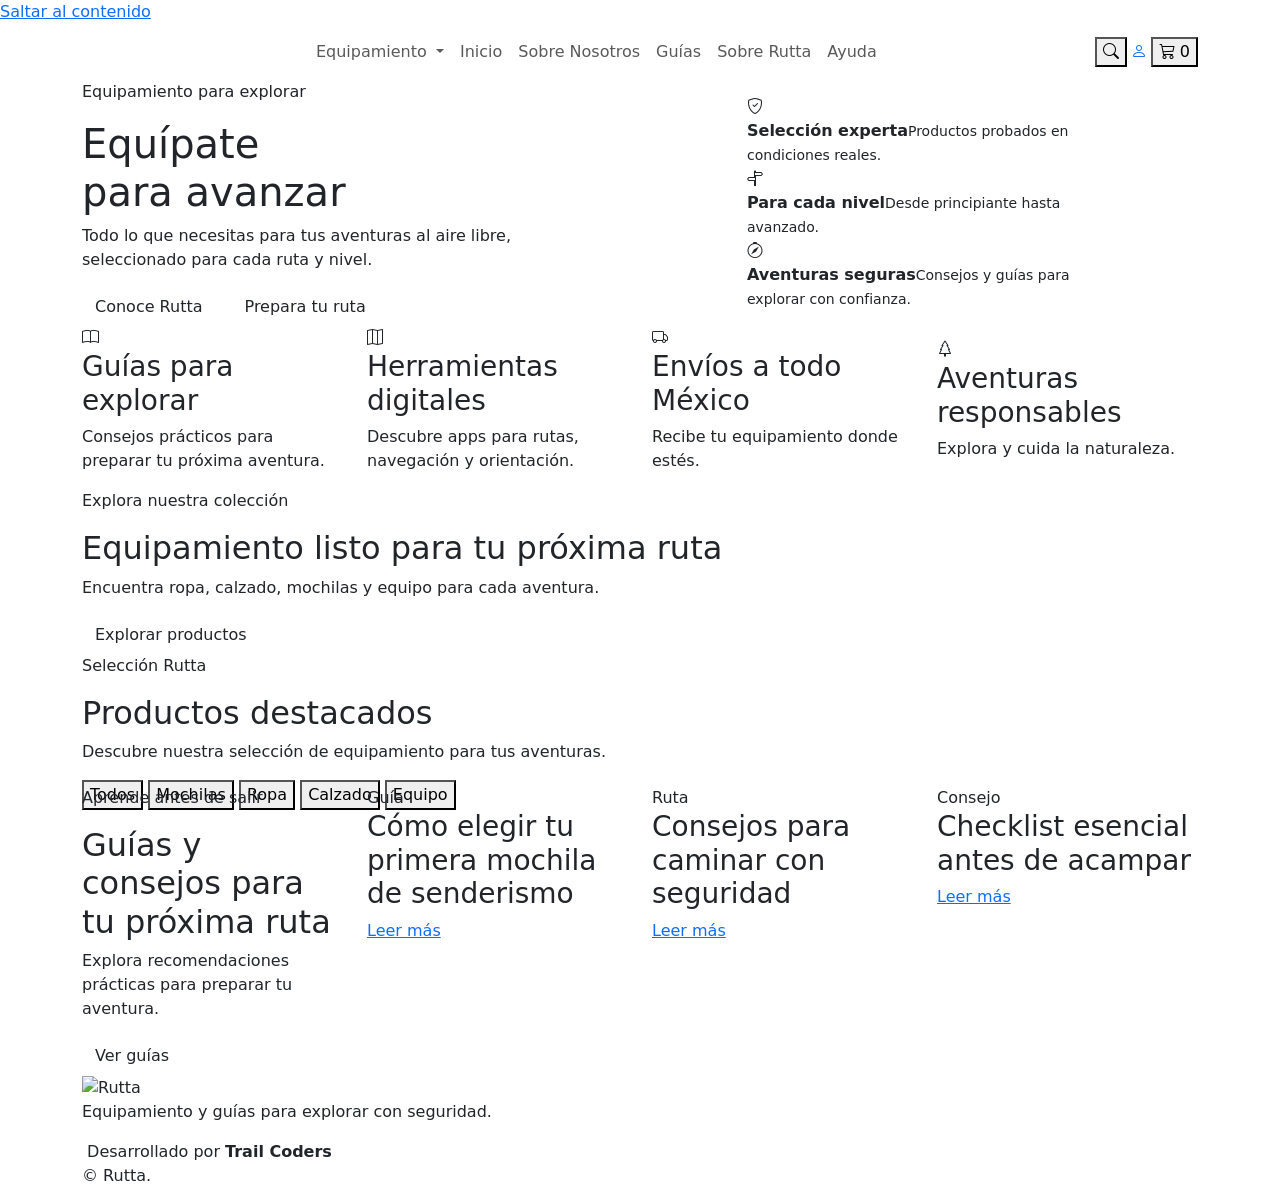
==== src/main/resources/static/index.html @ 28bef494 "Se actualizo organización de carpetas" ====
<!doctype html>
<html lang="es">
  <head>
    <meta charset="UTF-8" />
    <!-- Hace que la página se adapte al ancho de celulares, tabletas y computadoras. -->
    <meta name="viewport" content="width=device-width, initial-scale=1" />
    <!-- Resume el contenido para buscadores como Google. -->
    <meta
      name="description"
      content="Rutta: equipamiento, productos y guías para aventuras al aire libre."
    />

    <!-- Texto que aparece en la pestaña del navegador. -->
    <title>Rutta | Equípate para avanzar</title>

    <!-- Usa la brújula adjunta como ícono de la pestaña. -->
    <link
      rel="icon"
      type="image/svg+xml"
      href="/assets/img/iconos-rutta/brujula.svg"
    />

    <!-- Preconexión con Google Fonts -->
    <link rel="preconnect" href="https://fonts.googleapis.com" />
    <link rel="preconnect" href="https://fonts.gstatic.com" crossorigin />

    <!-- Tipografía secundaria: Montserrat -->
    <link
      href="https://fonts.googleapis.com/css2?family=Montserrat:wght@400;500;600;700&display=swap"
      rel="stylesheet"
    />

    <!-- Carga Bootstrap 5.3.8 para utilizar su cuadrícula y componentes responsivos. -->
    <link
      href="https://cdn.jsdelivr.net/npm/bootstrap@5.3.8/dist/css/bootstrap.min.css"
      rel="stylesheet"
      integrity="sha384-sRIl4kxILFvY47J16cr9ZwB07vP4J8+LH7qKQnuqkuIAvNWLzeN8tE5YBujZqJLB"
      crossorigin="anonymous"
    />

    <!-- Carga los íconos utilizados en navegación, categorías y fichas de producto. -->
    <link
      rel="stylesheet"
      href="https://cdn.jsdelivr.net/npm/bootstrap-icons@1.13.1/font/bootstrap-icons.min.css"
    />

    <!-- Conecta el documento HTML con nuestros estilos personalizados. -->
    <link rel="stylesheet" href="/pages/Styles/styles.css" />
  </head>

  <body class="rutta-identidad">
    <!-- Enlace accesible que permite saltar directamente al contenido principal. -->
    <a class="salto-contenido" href="#contenido-principal"
      >Saltar al contenido</a
    >

    <!-- ==================== BARRA DE NAVEGACIÓN ==================== -->
    <!-- Navbar de Bootstrap fija en la parte superior y adaptable a pantallas pequeñas. -->
    <nav
      class="navbar navbar-expand-lg barra-navegacion sticky-top"
      aria-label="Navegación principal"
    >
      <!-- Container limita el ancho y centra los elementos de navegación. -->
      <div class="container">
        <!-- El logotipo lleva al inicio de la misma página. -->
        <a
          class="navbar-brand marca-rutta"
          href="/index.html"
          aria-label="Rutta, volver al inicio"
        >
          <!--IDENTIDAD: el CSS encuadra el PNG original sin modificarlo. -->
          <span class="marca-logo-actual" aria-hidden="true"></span>
        </a>

        <!-- Contenedor de acciones visible en dispositivos móviles. -->
        <div
          class="acciones-movil d-flex align-items-center gap-1 ms-auto me-2 d-lg-none"
        >
          <!-- Botón que abre la búsqueda de productos. -->
          <button
            class="boton-icono"
            type="button"
            data-accion="buscar"
            aria-label="Buscar productos"
          >
            <i class="bi bi-search" aria-hidden="true"></i>
          </button>

          <!-- INICIO CONEXIÓN LOGIN--->
          <a
            class="boton-icono"
            href="/pages/Login/login.html"
            aria-label="Iniciar sesión"
          >
            <i class="bi bi-person" aria-hidden="true"></i>
          </a>
          <!-- FIN CONEXIÓN LOGIN. -->

          <!-- Botón del carrito con contador dinámico. -->
          <button
            class="boton-icono boton-carrito"
            type="button"
            data-accion="carrito"
            aria-label="Abrir carrito"
          >
            <i class="bi bi-cart3" aria-hidden="true"></i>
            <span class="contador-carrito" data-contador-carrito>0</span>
          </button>
        </div>

        <!-- Botón que despliega el menú en pantallas pequeñas. -->
        <button
          class="navbar-toggler"
          type="button"
          data-bs-toggle="collapse"
          data-bs-target="#menuPrincipal"
          aria-controls="menuPrincipal"
          aria-expanded="false"
          aria-label="Mostrar u ocultar navegación"
        >
          <span class="navbar-toggler-icon"></span>
        </button>

        <!-- Menú colapsable controlado por Bootstrap. -->
        <div class="collapse navbar-collapse" id="menuPrincipal">
          <!-- Lista central de enlaces principales. -->
          <ul class="navbar-nav mx-auto mb-3 mb-lg-0 align-items-lg-center">
            <li class="nav-item dropdown">
              <a
                class="nav-link dropdown-toggle"
                href="/pages/Productos/productos.html"
                role="button"
                data-bs-toggle="dropdown"
                aria-expanded="false"
              >
                Equipamiento
              </a>
              <ul class="dropdown-menu">
                <li>
                  <a class="dropdown-item" href="/pages/Productos/productos.html"
                    >Ver todo</a
                  >
                </li>
                <li>
                  <a
                    class="dropdown-item"
                    href="/pages/Productos/productos.html?filtro=mochilas"
                    >Mochilas</a
                  >
                </li>
                <li>
                  <a
                    class="dropdown-item"
                    href="/pages/Productos/productos.html?filtro=ropa"
                    >Ropa</a
                  >
                </li>
                <li>
                  <a
                    class="dropdown-item"
                    href="/pages/Productos/productos.html?filtro=calzado"
                    >Calzado</a
                  >
                </li>
                <li>
                  <a
                    class="dropdown-item"
                    href="/pages/Productos/productos.html?filtro=equipo"
                    >Equipo</a
                  >
                </li>
              </ul>
            </li>
            <li class="nav-item">
              <a class="nav-link" href="/index.html">Inicio</a>
            </li>
            <li class="nav-item">
              <a class="nav-link" href="/pages/AboutUs/aboutUs.html"
                >Sobre Nosotros</a
              >
            </li>
            <li class="nav-item">
              <a class="nav-link" href="/pages/Guias/guias.html">Guías</a>
            </li>
            <li class="nav-item">
              <a class="nav-link" href="/pages/AboutUs/explore-rutta.html"
                >Sobre Rutta</a
              >
            </li>
            <li class="nav-item">
              <a class="nav-link" href="/pages/Ayuda/ayuda.html">Ayuda</a>
            </li>
          </ul>

          <!-- Acciones de escritorio ubicadas al lado derecho. -->
          <div
            class="acciones-escritorio d-none d-lg-flex align-items-center gap-1"
          >
            <button
              class="boton-icono"
              type="button"
              data-accion="buscar"
              aria-label="Buscar productos"
            >
              <i class="bi bi-search" aria-hidden="true"></i>
            </button>
            <!--? INICIO CONEXIÓN LOGIN: sustituye el antiguo botón sin acción. -->
            <a
              class="boton-icono"
              href="pages/Login/login.html"
              aria-label="Iniciar sesión"
            >
              <i class="bi bi-person" aria-hidden="true"></i>
            </a>
            <!--? FIN CONEXIÓN LOGIN. -->
            <button
              class="boton-icono boton-carrito"
              type="button"
              data-accion="carrito"
              aria-label="Abrir carrito"
            >
              <i class="bi bi-cart3" aria-hidden="true"></i>
              <span class="contador-carrito" data-contador-carrito>0</span>
            </button>
          </div>
        </div>
      </div>
    </nav>

    <!-- ==================== CONTENIDO PRINCIPAL ==================== -->
    <main id="contenido-principal">
      <!-- ==================== PORTADA / HERO ==================== -->
      <!-- La portada combina una fotografía de montaña con información comercial. -->
      <header class="hero-rutta" id="inicio">
        <!-- Capa de color que mejora el contraste del texto sobre la fotografía. -->
        <div class="hero-capa"></div>

        <!-- Contenido principal de la portada. -->
        <div class="container hero-contenido">
          <div class="row align-items-center min-vh-75">
            <!-- Columna izquierda con mensaje y botones. -->
            <div class="col-lg-6 col-xl-5">
              <!-- Etiqueta superior de marca. -->
              <p class="hero-etiqueta">
                <span></span> Equipamiento para explorar
              </p>

              <!-- Título editorial principal solicitado en la referencia. -->
              <h1>Equípate<br />para avanzar</h1>

              <!-- Descripción breve que acompaña al título. -->
              <p class="hero-descripcion">
                Todo lo que necesitas para tus aventuras al aire libre,
                seleccionado para cada ruta y nivel.
              </p>

              <!-- Grupo de llamadas a la acción. -->
              <div class="d-flex flex-wrap gap-3 hero-botones">
                <!-- Botón primario que desplaza al catálogo. -->
                <a
                  class="btn boton-primario"
                  href="/pages/AboutUs/explore-rutta.html"
                >
                  Conoce Rutta
                </a>
                <!-- Botón secundario que desplaza a las guías. -->
                <a
                  class="btn boton-secundario-claro"
                  href="/pages/Guias/guias.html"
                >
                  Prepara tu ruta
                </a>
              </div>
            </div>

            <!-- Columna derecha con razones para confiar en la tienda. -->
            <div class="col-lg-4 offset-lg-2 d-none d-lg-block">
              <aside class="hero-beneficios" aria-label="Beneficios de Rutta">
                <!-- Beneficio 1. -->
                <div class="beneficio-item">
                  <span class="beneficio-icono"
                    ><i class="bi bi-shield-check"></i
                  ></span>
                  <div>
                    <strong>Selección experta</strong
                    ><small>Productos probados en condiciones reales.</small>
                  </div>
                </div>

                <!-- Beneficio 2. -->
                <div class="beneficio-item">
                  <span class="beneficio-icono"
                    ><i class="bi bi-signpost-split"></i
                  ></span>
                  <div>
                    <strong>Para cada nivel</strong
                    ><small>Desde principiante hasta avanzado.</small>
                  </div>
                </div>

                <!-- Beneficio 3. -->
                <div class="beneficio-item">
                  <span class="beneficio-icono"
                    ><i class="bi bi-compass"></i
                  ></span>
                  <div>
                    <strong>Aventuras seguras</strong
                    ><small
                      >Consejos y guías para explorar con confianza.</small
                    >
                  </div>
                </div>
              </aside>
            </div>
          </div>
        </div>
      </header>

      <!-- ==================== BENEFICIOS DE RUTTA ==================== -->
      <section
        class="beneficios-rutta"
        aria-label="Beneficios y recursos de Rutta"
      >
        <div class="container">
          <div class="row g-4 align-items-center">
            <!-- Beneficio 1: Guías -->
            <div class="col-12 col-sm-6 col-lg-3">
              <div class="beneficio-rutta">
                <i class="bi bi-book" aria-hidden="true"></i>
                <div>
                  <h3>Guías para explorar</h3>
                  <p>Consejos prácticos para preparar tu próxima aventura.</p>
                </div>
              </div>
            </div>

            <!-- Beneficio 2: Herramientas digitales -->
            <div class="col-12 col-sm-6 col-lg-3">
              <div class="beneficio-rutta">
                <i class="bi bi-map" aria-hidden="true"></i>
                <div>
                  <h3>Herramientas digitales</h3>
                  <p>Descubre apps para rutas, navegación y orientación.</p>
                </div>
              </div>
            </div>

            <!-- Beneficio 3: Envíos -->
            <div class="col-12 col-sm-6 col-lg-3">
              <div class="beneficio-rutta">
                <i class="bi bi-truck" aria-hidden="true"></i>
                <div>
                  <h3>Envíos a todo México</h3>
                  <p>Recibe tu equipamiento donde estés.</p>
                </div>
              </div>
            </div>

            <!-- Beneficio 4: Naturaleza -->
            <div class="col-12 col-sm-6 col-lg-3">
              <div class="beneficio-rutta">
                <i class="bi bi-tree" aria-hidden="true"></i>
                <div>
                  <h3>Aventuras responsables</h3>
                  <p>Explora y cuida la naturaleza.</p>
                </div>
              </div>
            </div>
          </div>
        </div>
      </section>
  
      <!-- ==================== CATEGORÍAS ==================== -->
      <section class="seccion categorias" aria-labelledby="titulo-categorias">
        <div class="container">
          <div class="encabezado-seccion compacto">
            <p class="sobrelinea">Explora nuestra colección</p>
            <h2 id="titulo-categorias">Equipamiento listo para tu próxima ruta</h2>
            <p>Encuentra ropa, calzado, mochilas y equipo para cada aventura.</p>
            <a class="btn boton-primario" href="/pages/Productos/productos.html">
              Explorar productos
            </a>
          </div>
        </div>
      </section>

      <!-- ==================== PRODUCTOS ==================== -->
      <section
        class="seccion productos-seccion"
        id="productos"
        aria-labelledby="titulo-productos"
      >
        <div class="container">
          <!-- Encabezado acompañado de filtros del catálogo. -->
          <div class="encabezado-productos">
            <div class="encabezado-seccion">
              <p class="sobrelinea">Selección Rutta</p>
              <h2 id="titulo-productos">Productos destacados</h2>
              <p>
                Descubre nuestra selección de equipamiento para tus aventuras.
              </p>
            </div>


            <!-- Botones de filtro controlados desde JavaScript. -->
            <div
              class="filtros-productos"
              role="group"
              aria-label="Filtrar productos"
            >
              <button class="filtro activo" type="button" data-filtro="todos">
                Todos
              </button>
              <button class="filtro" type="button" data-filtro="mochilas">
                Mochilas
              </button>
              <button class="filtro" type="button" data-filtro="ropa">
                Ropa
              </button>
              <button class="filtro" type="button" data-filtro="calzado">
                Calzado
              </button>
              <button class="filtro" type="button" data-filtro="equipo">
                Equipo
              </button>
            </div>
          </div>

          <!-- JavaScript inserta aquí las tres tarjetas definidas en el arreglo productos. -->
          <div class="row g-4" id="listaProductos" aria-live="polite"></div>

          <!-- Mensaje oculto que aparece cuando una búsqueda no encuentra resultados. -->
          <div class="estado-vacio d-none" id="estadoVacio">
            <i class="bi bi-search"></i>
            <h3>No encontramos ese producto</h3>
            <p>Prueba con mochila, chamarra o botas.</p>
          </div>
        </div>
      </section>

      <!-- ==================== GUÍAS Y CONSEJOS ==================== -->
      <section
        class="seccion guias-seccion"
        id="guias"
        aria-labelledby="titulo-guias"
      >
        <div class="container">
          <div class="row g-4 align-items-stretch">
            <!-- Introducción de la sección oscura. -->
            <div class="col-lg-3">
              <div class="guias-intro">
                <p class="sobrelinea sobrelinea-clara">
                  Aprende antes de salir
                </p>
                <h2 id="titulo-guias">Guías y consejos para tu próxima ruta</h2>
                <p>
                  Explora recomendaciones prácticas para preparar tu aventura.
                </p>
                <a class="btn boton-contorno-claro" href="/pages/Guias/guias.html"
                  >Ver guías</a
                >
              </div>
            </div>

            <!-- Artículo 1. -->
            <div class="col-md-4 col-lg-3">
              <article class="guia-card guia-mochila">
                <span class="guia-etiqueta">Guía</span>
                <div>
                  <h3>Cómo elegir tu primera mochila de senderismo</h3>
                  <a href="/pages/Blogs/blog01.html"
                    >Leer más
                  </a>
                </div>
              </article>
            </div>

            <!-- Artículo 2. -->
            <div class="col-md-4 col-lg-3" id="rutas">
              <article class="guia-card guia-rutas">
                <span class="guia-etiqueta">Ruta</span>
                <div>
                  <h3>Consejos para caminar con seguridad</h3>
                  <a href="/pages/Blogs/blog02.html"
                    >Leer más
                  </a>
                </div>
              </article>
            </div>

            <!-- Artículo 3. -->
            <div class="col-md-4 col-lg-3" id="consejos">
              <article class="guia-card guia-checklist">
                <span class="guia-etiqueta">Consejo</span>
                <div>
                  <h3>Checklist esencial antes de acampar</h3>
                  <a href="/pages/Blogs/blog03.html"
                    >Leer más
                  </a>
                </div>
              </article>
            </div>
          </div>
        </div>
      </section>
    </main>

    <!-- ==================== PIE DE PÁGINA ==================== -->
    <footer class="pie-pagina">
      <div class="container pie-contenido">
        <!-- Identidad breve de Rutta acompañada por su nuevo isotipo. -->
        <div class="pie-marca">
          <img
            class="logo-footer-rutta"
            src="/assets/img/marca/logo-rutta-footer.png"
            alt="Rutta"
          />
          <p>Equipamiento y guías para explorar con seguridad.</p>
        </div>

        <!-- Crédito visual del equipo con el ícono solicitado de Trail Coders. -->
        <div class="credito-trail-coders">
          <img src="/assets/img/icono-trail-coders.png" alt="" aria-hidden="true" />
          <span>Desarrollado por <strong>Trail Coders</strong></span>
        </div>

        <!-- El año se completa automáticamente con JavaScript. -->
        <p class="mb-0">© <span id="anioActual"></span> Rutta.</p>
      </div>
    </footer>

    <!-- ==================== PANEL DE BÚSQUEDA ==================== -->
    <!-- Offcanvas de Bootstrap que aparece desde la parte superior. -->
    <div
      class="offcanvas offcanvas-top buscador-panel"
      tabindex="-1"
      id="buscadorPanel"
      aria-labelledby="tituloBuscador"
    >
      <div class="offcanvas-header container">
        <div>
          <p class="sobrelinea mb-1">Catálogo Rutta</p>
          <h2 class="offcanvas-title" id="tituloBuscador">
            ¿Qué necesitas para tu ruta?
          </h2>
        </div>
        <button
          type="button"
          class="btn-close"
          data-bs-dismiss="offcanvas"
          aria-label="Cerrar búsqueda"
        ></button>
      </div>
      <div class="offcanvas-body container">
        <!-- El texto escrito se utiliza para filtrar nombres y descripciones. -->
        <label class="visually-hidden" for="campoBusqueda"
          >Buscar productos</label
        >
        <div class="input-group input-group-lg">
          <span class="input-group-text"><i class="bi bi-search"></i></span>
          <input
            id="campoBusqueda"
            class="form-control"
            type="search"
            placeholder="Ejemplo: mochila, lluvia o senderismo"
          />
          <button class="btn boton-primario" id="botonBuscar" type="button">
            Buscar
          </button>
        </div>
      </div>
    </div>

    <!-- ==================== PANEL DEL CARRITO ==================== -->
    <!-- Offcanvas de Bootstrap que entra desde la derecha al presionar el carrito. -->
    <div
      class="offcanvas offcanvas-end carrito-panel"
      tabindex="-1"
      id="carritoPanel"
      aria-labelledby="tituloCarrito"
    >
      <!-- Encabezado fijo con título y botón para cerrar el panel. -->
      <div class="offcanvas-header carrito-encabezado">
        <div>
          <p class="sobrelinea mb-1">Tu selección</p>
          <h2 class="offcanvas-title" id="tituloCarrito">Carrito de compra</h2>
        </div>
        <button
          type="button"
          class="btn-close"
          data-bs-dismiss="offcanvas"
          aria-label="Cerrar carrito"
        ></button>
      </div>

      <!-- El cuerpo cambia desde JavaScript conforme se agregan o eliminan productos. -->
      <div class="offcanvas-body carrito-cuerpo">
        <!-- Estado mostrado cuando todavía no se ha elegido ningún producto. -->
        <div class="carrito-vacio" id="carritoVacio">
          <span class="carrito-vacio-icono"
            ><i class="bi bi-cart3" aria-hidden="true"></i
          ></span>
          <h3>Tu carrito está vacío</h3>
          <p>Agrega alguno de nuestros productos para verlo aquí.</p>
          <button
            class="btn boton-secundario-claro"
            type="button"
            data-bs-dismiss="offcanvas"
          >
            Explorar productos
          </button>
        </div>

        <!-- Aquí se insertan las filas de productos seleccionados. -->
        <div class="lista-carrito" id="listaCarrito" aria-live="polite"></div>
      </div>

      <!-- Resumen inferior; permanece oculto mientras el carrito está vacío. -->
      <div class="carrito-resumen d-none" id="carritoResumen">
        <div class="carrito-total">
          <span>Total</span>
          <strong id="carritoTotal">MXN $0</strong>
        </div>
        <p>Impuestos incluidos. Envío calculado al finalizar.</p>
        <button
          class="btn boton-primario w-100"
          id="botonFinalizarCompra"
          type="button"
        >
          Finalizar compra <i class="bi bi-arrow-right" aria-hidden="true"></i>
        </button>
        <button class="boton-vaciar" id="botonVaciarCarrito" type="button">
          Vaciar carrito
        </button>
      </div>
    </div>

    <!-- ==================== MODAL DE PRODUCTO ==================== -->
    <!-- Bootstrap muestra esta ventana al presionar “Ver producto”. -->
    <div
      class="modal fade"
      id="modalProducto"
      tabindex="-1"
      aria-labelledby="modalProductoTitulo"
      aria-hidden="true"
    >
      <div class="modal-dialog modal-lg modal-dialog-centered">
        <div class="modal-content modal-producto">
          <div class="modal-header border-0">
            <div>
              <p class="sobrelinea mb-1" id="modalProductoCategoria">
                Producto
              </p>
              <h2 class="modal-title" id="modalProductoTitulo">Detalle</h2>
            </div>
            <button
              type="button"
              class="btn-close"
              data-bs-dismiss="modal"
              aria-label="Cerrar"
            ></button>
          </div>
          <div class="modal-body pt-0">
            <!-- JavaScript reemplaza este contenido con la información seleccionada. -->
            <div id="modalProductoContenido"></div>
          </div>
        </div>
      </div>
    </div>

    <!-- ==================== NOTIFICACIÓN DEL CARRITO ==================== -->
    <!-- Toast accesible que confirma cuando se añade un producto. -->
    <div class="toast-container position-fixed bottom-0 end-0 p-3">
      <div
        class="toast toast-rutta"
        id="toastCarrito"
        role="status"
        aria-live="polite"
        aria-atomic="true"
      >
        <div class="toast-body d-flex align-items-center gap-3">
          <i class="bi bi-check-circle-fill"></i>
          <span id="mensajeToast">Producto agregado al carrito.</span>
        </div>
      </div>
    </div>

    <!-- Carga el JavaScript de Bootstrap, necesario para navbar, modal, toast y offcanvas. -->
    <script
      src="https://cdn.jsdelivr.net/npm/bootstrap@5.3.8/dist/js/bootstrap.bundle.min.js"
      integrity="sha384-FKyoEForCGlyvwx9Hj09JcYn3nv7wiPVlz7YYwJrWVcXK/BmnVDxM+D2scQbITxI"
      crossorigin="anonymous"
    ></script>

    <!-- Conecta el documento con nuestra lógica personalizada. -->
    <script src="/pages/script.js"></script>
    <script src="/pages/chatbot/chatbot.js"></script>
  </body>
</html>
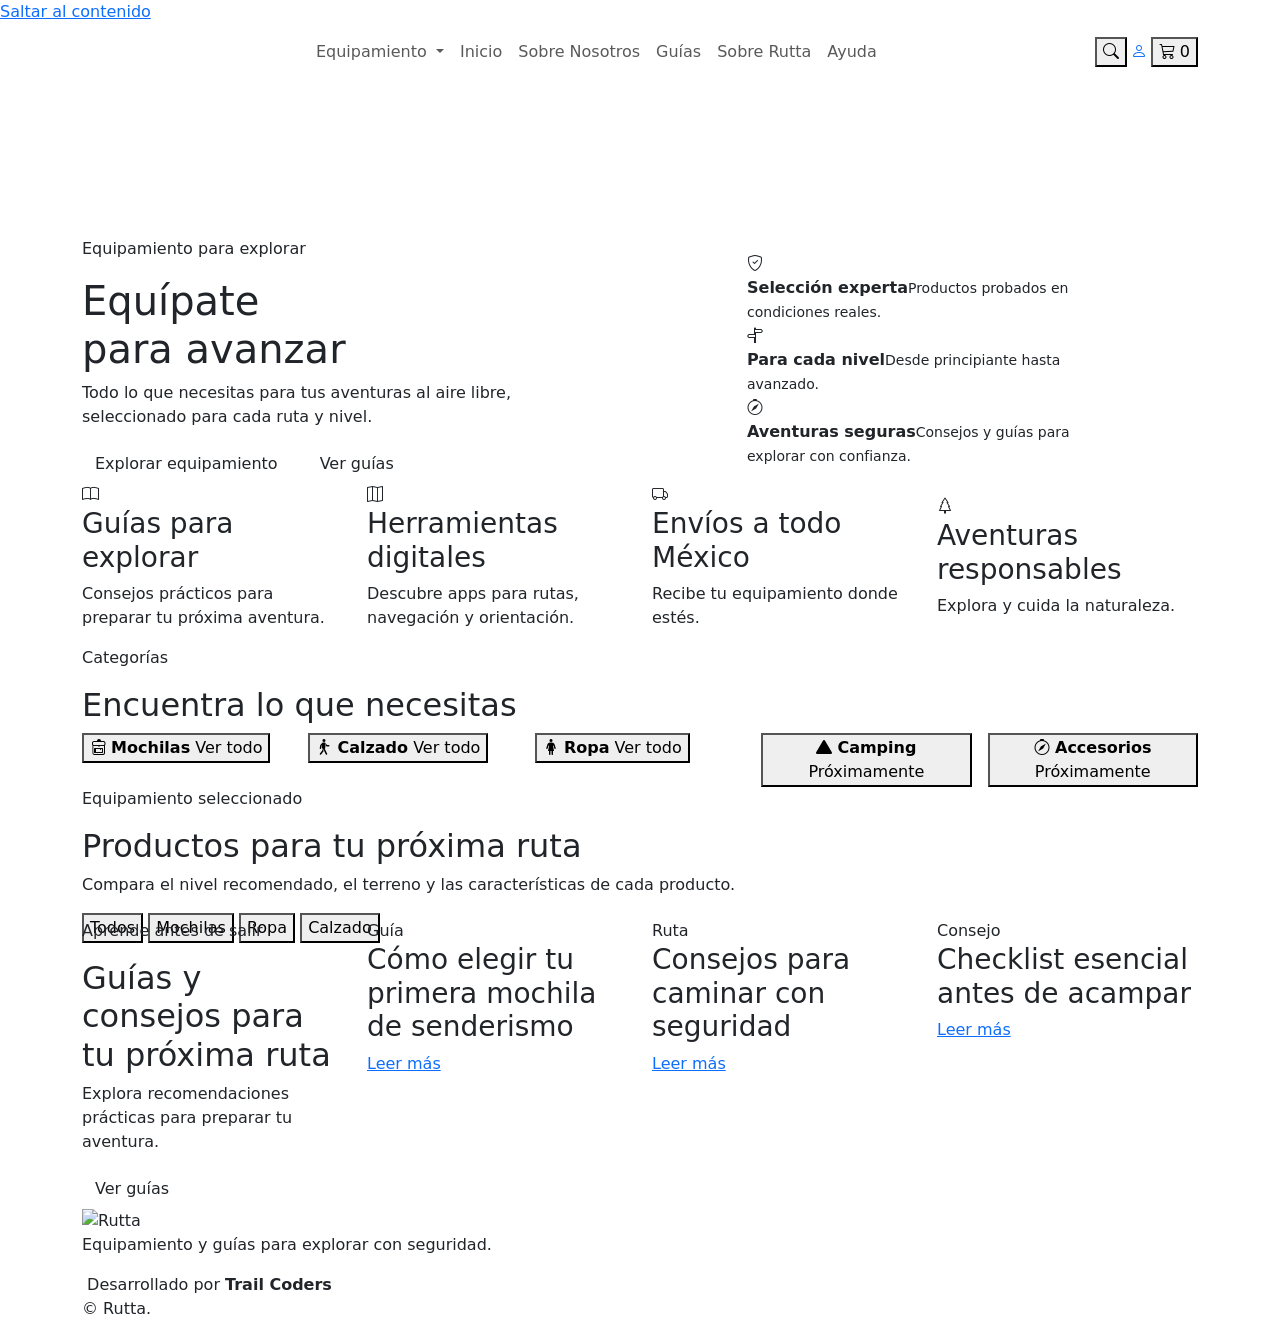
==== commit c7c8f2a6: "fix: resolve merge conflicts with main" ====
--- a/src/main/resources/static/index.html
+++ b/src/main/resources/static/index.html
@@ -1,699 +1,760 @@
-<!doctype html>
-<html lang="es">
-  <head>
-    <meta charset="UTF-8" />
-    <!-- Hace que la página se adapte al ancho de celulares, tabletas y computadoras. -->
-    <meta name="viewport" content="width=device-width, initial-scale=1" />
-    <!-- Resume el contenido para buscadores como Google. -->
-    <meta
-      name="description"
-      content="Rutta: equipamiento, productos y guías para aventuras al aire libre."
-    />
-
-    <!-- Texto que aparece en la pestaña del navegador. -->
-    <title>Rutta | Equípate para avanzar</title>
-
-    <!-- Usa la brújula adjunta como ícono de la pestaña. -->
-    <link
-      rel="icon"
-      type="image/svg+xml"
-      href="/assets/img/iconos-rutta/brujula.svg"
-    />
-
-    <!-- Preconexión con Google Fonts -->
-    <link rel="preconnect" href="https://fonts.googleapis.com" />
-    <link rel="preconnect" href="https://fonts.gstatic.com" crossorigin />
-
-    <!-- Tipografía secundaria: Montserrat -->
-    <link
-      href="https://fonts.googleapis.com/css2?family=Montserrat:wght@400;500;600;700&display=swap"
-      rel="stylesheet"
-    />
-
-    <!-- Carga Bootstrap 5.3.8 para utilizar su cuadrícula y componentes responsivos. -->
-    <link
-      href="https://cdn.jsdelivr.net/npm/bootstrap@5.3.8/dist/css/bootstrap.min.css"
-      rel="stylesheet"
-      integrity="sha384-sRIl4kxILFvY47J16cr9ZwB07vP4J8+LH7qKQnuqkuIAvNWLzeN8tE5YBujZqJLB"
-      crossorigin="anonymous"
-    />
-
-    <!-- Carga los íconos utilizados en navegación, categorías y fichas de producto. -->
-    <link
-      rel="stylesheet"
-      href="https://cdn.jsdelivr.net/npm/bootstrap-icons@1.13.1/font/bootstrap-icons.min.css"
-    />
-
-    <!-- Conecta el documento HTML con nuestros estilos personalizados. -->
-    <link rel="stylesheet" href="/pages/Styles/styles.css" />
-  </head>
-
-  <body class="rutta-identidad">
-    <!-- Enlace accesible que permite saltar directamente al contenido principal. -->
-    <a class="salto-contenido" href="#contenido-principal"
-      >Saltar al contenido</a
-    >
-
-    <!-- ==================== BARRA DE NAVEGACIÓN ==================== -->
-    <!-- Navbar de Bootstrap fija en la parte superior y adaptable a pantallas pequeñas. -->
-    <nav
-      class="navbar navbar-expand-lg barra-navegacion sticky-top"
-      aria-label="Navegación principal"
-    >
-      <!-- Container limita el ancho y centra los elementos de navegación. -->
-      <div class="container">
-        <!-- El logotipo lleva al inicio de la misma página. -->
-        <a
-          class="navbar-brand marca-rutta"
-          href="/index.html"
-          aria-label="Rutta, volver al inicio"
-        >
-          <!--IDENTIDAD: el CSS encuadra el PNG original sin modificarlo. -->
-          <span class="marca-logo-actual" aria-hidden="true"></span>
-        </a>
-
-        <!-- Contenedor de acciones visible en dispositivos móviles. -->
-        <div
-          class="acciones-movil d-flex align-items-center gap-1 ms-auto me-2 d-lg-none"
-        >
-          <!-- Botón que abre la búsqueda de productos. -->
-          <button
-            class="boton-icono"
-            type="button"
-            data-accion="buscar"
-            aria-label="Buscar productos"
-          >
-            <i class="bi bi-search" aria-hidden="true"></i>
-          </button>
-
-          <!-- INICIO CONEXIÓN LOGIN--->
-          <a
-            class="boton-icono"
-            href="/pages/Login/login.html"
-            aria-label="Iniciar sesión"
-          >
-            <i class="bi bi-person" aria-hidden="true"></i>
-          </a>
-          <!-- FIN CONEXIÓN LOGIN. -->
-
-          <!-- Botón del carrito con contador dinámico. -->
-          <button
-            class="boton-icono boton-carrito"
-            type="button"
-            data-accion="carrito"
-            aria-label="Abrir carrito"
-          >
-            <i class="bi bi-cart3" aria-hidden="true"></i>
-            <span class="contador-carrito" data-contador-carrito>0</span>
-          </button>
-        </div>
-
-        <!-- Botón que despliega el menú en pantallas pequeñas. -->
-        <button
-          class="navbar-toggler"
-          type="button"
-          data-bs-toggle="collapse"
-          data-bs-target="#menuPrincipal"
-          aria-controls="menuPrincipal"
-          aria-expanded="false"
-          aria-label="Mostrar u ocultar navegación"
-        >
-          <span class="navbar-toggler-icon"></span>
-        </button>
-
-        <!-- Menú colapsable controlado por Bootstrap. -->
-        <div class="collapse navbar-collapse" id="menuPrincipal">
-          <!-- Lista central de enlaces principales. -->
-          <ul class="navbar-nav mx-auto mb-3 mb-lg-0 align-items-lg-center">
-            <li class="nav-item dropdown">
-              <a
-                class="nav-link dropdown-toggle"
-                href="/pages/Productos/productos.html"
-                role="button"
-                data-bs-toggle="dropdown"
-                aria-expanded="false"
-              >
-                Equipamiento
-              </a>
-              <ul class="dropdown-menu">
-                <li>
-                  <a class="dropdown-item" href="/pages/Productos/productos.html"
-                    >Ver todo</a
-                  >
-                </li>
-                <li>
-                  <a
-                    class="dropdown-item"
-                    href="/pages/Productos/productos.html?filtro=mochilas"
-                    >Mochilas</a
-                  >
-                </li>
-                <li>
-                  <a
-                    class="dropdown-item"
-                    href="/pages/Productos/productos.html?filtro=ropa"
-                    >Ropa</a
-                  >
-                </li>
-                <li>
-                  <a
-                    class="dropdown-item"
-                    href="/pages/Productos/productos.html?filtro=calzado"
-                    >Calzado</a
-                  >
-                </li>
-                <li>
-                  <a
-                    class="dropdown-item"
-                    href="/pages/Productos/productos.html?filtro=equipo"
-                    >Equipo</a
-                  >
-                </li>
-              </ul>
-            </li>
-            <li class="nav-item">
-              <a class="nav-link" href="/index.html">Inicio</a>
-            </li>
-            <li class="nav-item">
-              <a class="nav-link" href="/pages/AboutUs/aboutUs.html"
-                >Sobre Nosotros</a
-              >
-            </li>
-            <li class="nav-item">
-              <a class="nav-link" href="/pages/Guias/guias.html">Guías</a>
-            </li>
-            <li class="nav-item">
-              <a class="nav-link" href="/pages/AboutUs/explore-rutta.html"
-                >Sobre Rutta</a
-              >
-            </li>
-            <li class="nav-item">
-              <a class="nav-link" href="/pages/Ayuda/ayuda.html">Ayuda</a>
-            </li>
-          </ul>
-
-          <!-- Acciones de escritorio ubicadas al lado derecho. -->
-          <div
-            class="acciones-escritorio d-none d-lg-flex align-items-center gap-1"
-          >
-            <button
-              class="boton-icono"
-              type="button"
-              data-accion="buscar"
-              aria-label="Buscar productos"
-            >
-              <i class="bi bi-search" aria-hidden="true"></i>
-            </button>
-            <!--? INICIO CONEXIÓN LOGIN: sustituye el antiguo botón sin acción. -->
-            <a
-              class="boton-icono"
-              href="pages/Login/login.html"
-              aria-label="Iniciar sesión"
-            >
-              <i class="bi bi-person" aria-hidden="true"></i>
-            </a>
-            <!--? FIN CONEXIÓN LOGIN. -->
-            <button
-              class="boton-icono boton-carrito"
-              type="button"
-              data-accion="carrito"
-              aria-label="Abrir carrito"
-            >
-              <i class="bi bi-cart3" aria-hidden="true"></i>
-              <span class="contador-carrito" data-contador-carrito>0</span>
-            </button>
-          </div>
-        </div>
-      </div>
-    </nav>
-
-    <!-- ==================== CONTENIDO PRINCIPAL ==================== -->
-    <main id="contenido-principal">
-      <!-- ==================== PORTADA / HERO ==================== -->
-      <!-- La portada combina una fotografía de montaña con información comercial. -->
-      <header class="hero-rutta" id="inicio">
-        <!-- Capa de color que mejora el contraste del texto sobre la fotografía. -->
-        <div class="hero-capa"></div>
-
-        <!-- Contenido principal de la portada. -->
-        <div class="container hero-contenido">
-          <div class="row align-items-center min-vh-75">
-            <!-- Columna izquierda con mensaje y botones. -->
-            <div class="col-lg-6 col-xl-5">
-              <!-- Etiqueta superior de marca. -->
-              <p class="hero-etiqueta">
-                <span></span> Equipamiento para explorar
-              </p>
-
-              <!-- Título editorial principal solicitado en la referencia. -->
-              <h1>Equípate<br />para avanzar</h1>
-
-              <!-- Descripción breve que acompaña al título. -->
-              <p class="hero-descripcion">
-                Todo lo que necesitas para tus aventuras al aire libre,
-                seleccionado para cada ruta y nivel.
-              </p>
-
-              <!-- Grupo de llamadas a la acción. -->
-              <div class="d-flex flex-wrap gap-3 hero-botones">
-                <!-- Botón primario que desplaza al catálogo. -->
-                <a
-                  class="btn boton-primario"
-                  href="/pages/AboutUs/explore-rutta.html"
-                >
-                  Conoce Rutta
-                </a>
-                <!-- Botón secundario que desplaza a las guías. -->
-                <a
-                  class="btn boton-secundario-claro"
-                  href="/pages/Guias/guias.html"
-                >
-                  Prepara tu ruta
-                </a>
-              </div>
-            </div>
-
-            <!-- Columna derecha con razones para confiar en la tienda. -->
-            <div class="col-lg-4 offset-lg-2 d-none d-lg-block">
-              <aside class="hero-beneficios" aria-label="Beneficios de Rutta">
-                <!-- Beneficio 1. -->
-                <div class="beneficio-item">
-                  <span class="beneficio-icono"
-                    ><i class="bi bi-shield-check"></i
-                  ></span>
-                  <div>
-                    <strong>Selección experta</strong
-                    ><small>Productos probados en condiciones reales.</small>
-                  </div>
-                </div>
-
-                <!-- Beneficio 2. -->
-                <div class="beneficio-item">
-                  <span class="beneficio-icono"
-                    ><i class="bi bi-signpost-split"></i
-                  ></span>
-                  <div>
-                    <strong>Para cada nivel</strong
-                    ><small>Desde principiante hasta avanzado.</small>
-                  </div>
-                </div>
-
-                <!-- Beneficio 3. -->
-                <div class="beneficio-item">
-                  <span class="beneficio-icono"
-                    ><i class="bi bi-compass"></i
-                  ></span>
-                  <div>
-                    <strong>Aventuras seguras</strong
-                    ><small
-                      >Consejos y guías para explorar con confianza.</small
-                    >
-                  </div>
-                </div>
-              </aside>
-            </div>
-          </div>
-        </div>
-      </header>
-
-      <!-- ==================== BENEFICIOS DE RUTTA ==================== -->
-      <section
-        class="beneficios-rutta"
-        aria-label="Beneficios y recursos de Rutta"
-      >
-        <div class="container">
-          <div class="row g-4 align-items-center">
-            <!-- Beneficio 1: Guías -->
-            <div class="col-12 col-sm-6 col-lg-3">
-              <div class="beneficio-rutta">
-                <i class="bi bi-book" aria-hidden="true"></i>
-                <div>
-                  <h3>Guías para explorar</h3>
-                  <p>Consejos prácticos para preparar tu próxima aventura.</p>
-                </div>
-              </div>
-            </div>
-
-            <!-- Beneficio 2: Herramientas digitales -->
-            <div class="col-12 col-sm-6 col-lg-3">
-              <div class="beneficio-rutta">
-                <i class="bi bi-map" aria-hidden="true"></i>
-                <div>
-                  <h3>Herramientas digitales</h3>
-                  <p>Descubre apps para rutas, navegación y orientación.</p>
-                </div>
-              </div>
-            </div>
-
-            <!-- Beneficio 3: Envíos -->
-            <div class="col-12 col-sm-6 col-lg-3">
-              <div class="beneficio-rutta">
-                <i class="bi bi-truck" aria-hidden="true"></i>
-                <div>
-                  <h3>Envíos a todo México</h3>
-                  <p>Recibe tu equipamiento donde estés.</p>
-                </div>
-              </div>
-            </div>
-
-            <!-- Beneficio 4: Naturaleza -->
-            <div class="col-12 col-sm-6 col-lg-3">
-              <div class="beneficio-rutta">
-                <i class="bi bi-tree" aria-hidden="true"></i>
-                <div>
-                  <h3>Aventuras responsables</h3>
-                  <p>Explora y cuida la naturaleza.</p>
-                </div>
-              </div>
-            </div>
-          </div>
-        </div>
-      </section>
-  
-      <!-- ==================== CATEGORÍAS ==================== -->
-      <section class="seccion categorias" aria-labelledby="titulo-categorias">
-        <div class="container">
-          <div class="encabezado-seccion compacto">
-            <p class="sobrelinea">Explora nuestra colección</p>
-            <h2 id="titulo-categorias">Equipamiento listo para tu próxima ruta</h2>
-            <p>Encuentra ropa, calzado, mochilas y equipo para cada aventura.</p>
-            <a class="btn boton-primario" href="/pages/Productos/productos.html">
-              Explorar productos
-            </a>
-          </div>
-        </div>
-      </section>
-
-      <!-- ==================== PRODUCTOS ==================== -->
-      <section
-        class="seccion productos-seccion"
-        id="productos"
-        aria-labelledby="titulo-productos"
-      >
-        <div class="container">
-          <!-- Encabezado acompañado de filtros del catálogo. -->
-          <div class="encabezado-productos">
-            <div class="encabezado-seccion">
-              <p class="sobrelinea">Selección Rutta</p>
-              <h2 id="titulo-productos">Productos destacados</h2>
-              <p>
-                Descubre nuestra selección de equipamiento para tus aventuras.
-              </p>
-            </div>
-
-
-            <!-- Botones de filtro controlados desde JavaScript. -->
-            <div
-              class="filtros-productos"
-              role="group"
-              aria-label="Filtrar productos"
-            >
-              <button class="filtro activo" type="button" data-filtro="todos">
-                Todos
-              </button>
-              <button class="filtro" type="button" data-filtro="mochilas">
-                Mochilas
-              </button>
-              <button class="filtro" type="button" data-filtro="ropa">
-                Ropa
-              </button>
-              <button class="filtro" type="button" data-filtro="calzado">
-                Calzado
-              </button>
-              <button class="filtro" type="button" data-filtro="equipo">
-                Equipo
-              </button>
-            </div>
-          </div>
-
-          <!-- JavaScript inserta aquí las tres tarjetas definidas en el arreglo productos. -->
-          <div class="row g-4" id="listaProductos" aria-live="polite"></div>
-
-          <!-- Mensaje oculto que aparece cuando una búsqueda no encuentra resultados. -->
-          <div class="estado-vacio d-none" id="estadoVacio">
-            <i class="bi bi-search"></i>
-            <h3>No encontramos ese producto</h3>
-            <p>Prueba con mochila, chamarra o botas.</p>
-          </div>
-        </div>
-      </section>
-
-      <!-- ==================== GUÍAS Y CONSEJOS ==================== -->
-      <section
-        class="seccion guias-seccion"
-        id="guias"
-        aria-labelledby="titulo-guias"
-      >
-        <div class="container">
-          <div class="row g-4 align-items-stretch">
-            <!-- Introducción de la sección oscura. -->
-            <div class="col-lg-3">
-              <div class="guias-intro">
-                <p class="sobrelinea sobrelinea-clara">
-                  Aprende antes de salir
-                </p>
-                <h2 id="titulo-guias">Guías y consejos para tu próxima ruta</h2>
-                <p>
-                  Explora recomendaciones prácticas para preparar tu aventura.
-                </p>
-                <a class="btn boton-contorno-claro" href="/pages/Guias/guias.html"
-                  >Ver guías</a
-                >
-              </div>
-            </div>
-
-            <!-- Artículo 1. -->
-            <div class="col-md-4 col-lg-3">
-              <article class="guia-card guia-mochila">
-                <span class="guia-etiqueta">Guía</span>
-                <div>
-                  <h3>Cómo elegir tu primera mochila de senderismo</h3>
-                  <a href="/pages/Blogs/blog01.html"
-                    >Leer más
-                  </a>
-                </div>
-              </article>
-            </div>
-
-            <!-- Artículo 2. -->
-            <div class="col-md-4 col-lg-3" id="rutas">
-              <article class="guia-card guia-rutas">
-                <span class="guia-etiqueta">Ruta</span>
-                <div>
-                  <h3>Consejos para caminar con seguridad</h3>
-                  <a href="/pages/Blogs/blog02.html"
-                    >Leer más
-                  </a>
-                </div>
-              </article>
-            </div>
-
-            <!-- Artículo 3. -->
-            <div class="col-md-4 col-lg-3" id="consejos">
-              <article class="guia-card guia-checklist">
-                <span class="guia-etiqueta">Consejo</span>
-                <div>
-                  <h3>Checklist esencial antes de acampar</h3>
-                  <a href="/pages/Blogs/blog03.html"
-                    >Leer más
-                  </a>
-                </div>
-              </article>
-            </div>
-          </div>
-        </div>
-      </section>
-    </main>
-
-    <!-- ==================== PIE DE PÁGINA ==================== -->
-    <footer class="pie-pagina">
-      <div class="container pie-contenido">
-        <!-- Identidad breve de Rutta acompañada por su nuevo isotipo. -->
-        <div class="pie-marca">
-          <img
-            class="logo-footer-rutta"
-            src="/assets/img/marca/logo-rutta-footer.png"
-            alt="Rutta"
-          />
-          <p>Equipamiento y guías para explorar con seguridad.</p>
-        </div>
-
-        <!-- Crédito visual del equipo con el ícono solicitado de Trail Coders. -->
-        <div class="credito-trail-coders">
-          <img src="/assets/img/icono-trail-coders.png" alt="" aria-hidden="true" />
-          <span>Desarrollado por <strong>Trail Coders</strong></span>
-        </div>
-
-        <!-- El año se completa automáticamente con JavaScript. -->
-        <p class="mb-0">© <span id="anioActual"></span> Rutta.</p>
-      </div>
-    </footer>
-
-    <!-- ==================== PANEL DE BÚSQUEDA ==================== -->
-    <!-- Offcanvas de Bootstrap que aparece desde la parte superior. -->
-    <div
-      class="offcanvas offcanvas-top buscador-panel"
-      tabindex="-1"
-      id="buscadorPanel"
-      aria-labelledby="tituloBuscador"
-    >
-      <div class="offcanvas-header container">
-        <div>
-          <p class="sobrelinea mb-1">Catálogo Rutta</p>
-          <h2 class="offcanvas-title" id="tituloBuscador">
-            ¿Qué necesitas para tu ruta?
-          </h2>
-        </div>
-        <button
-          type="button"
-          class="btn-close"
-          data-bs-dismiss="offcanvas"
-          aria-label="Cerrar búsqueda"
-        ></button>
-      </div>
-      <div class="offcanvas-body container">
-        <!-- El texto escrito se utiliza para filtrar nombres y descripciones. -->
-        <label class="visually-hidden" for="campoBusqueda"
-          >Buscar productos</label
-        >
-        <div class="input-group input-group-lg">
-          <span class="input-group-text"><i class="bi bi-search"></i></span>
-          <input
-            id="campoBusqueda"
-            class="form-control"
-            type="search"
-            placeholder="Ejemplo: mochila, lluvia o senderismo"
-          />
-          <button class="btn boton-primario" id="botonBuscar" type="button">
-            Buscar
-          </button>
-        </div>
-      </div>
-    </div>
-
-    <!-- ==================== PANEL DEL CARRITO ==================== -->
-    <!-- Offcanvas de Bootstrap que entra desde la derecha al presionar el carrito. -->
-    <div
-      class="offcanvas offcanvas-end carrito-panel"
-      tabindex="-1"
-      id="carritoPanel"
-      aria-labelledby="tituloCarrito"
-    >
-      <!-- Encabezado fijo con título y botón para cerrar el panel. -->
-      <div class="offcanvas-header carrito-encabezado">
-        <div>
-          <p class="sobrelinea mb-1">Tu selección</p>
-          <h2 class="offcanvas-title" id="tituloCarrito">Carrito de compra</h2>
-        </div>
-        <button
-          type="button"
-          class="btn-close"
-          data-bs-dismiss="offcanvas"
-          aria-label="Cerrar carrito"
-        ></button>
-      </div>
-
-      <!-- El cuerpo cambia desde JavaScript conforme se agregan o eliminan productos. -->
-      <div class="offcanvas-body carrito-cuerpo">
-        <!-- Estado mostrado cuando todavía no se ha elegido ningún producto. -->
-        <div class="carrito-vacio" id="carritoVacio">
-          <span class="carrito-vacio-icono"
-            ><i class="bi bi-cart3" aria-hidden="true"></i
-          ></span>
-          <h3>Tu carrito está vacío</h3>
-          <p>Agrega alguno de nuestros productos para verlo aquí.</p>
-          <button
-            class="btn boton-secundario-claro"
-            type="button"
-            data-bs-dismiss="offcanvas"
-          >
-            Explorar productos
-          </button>
-        </div>
-
-        <!-- Aquí se insertan las filas de productos seleccionados. -->
-        <div class="lista-carrito" id="listaCarrito" aria-live="polite"></div>
-      </div>
-
-      <!-- Resumen inferior; permanece oculto mientras el carrito está vacío. -->
-      <div class="carrito-resumen d-none" id="carritoResumen">
-        <div class="carrito-total">
-          <span>Total</span>
-          <strong id="carritoTotal">MXN $0</strong>
-        </div>
-        <p>Impuestos incluidos. Envío calculado al finalizar.</p>
-        <button
-          class="btn boton-primario w-100"
-          id="botonFinalizarCompra"
-          type="button"
-        >
-          Finalizar compra <i class="bi bi-arrow-right" aria-hidden="true"></i>
-        </button>
-        <button class="boton-vaciar" id="botonVaciarCarrito" type="button">
-          Vaciar carrito
-        </button>
-      </div>
-    </div>
-
-    <!-- ==================== MODAL DE PRODUCTO ==================== -->
-    <!-- Bootstrap muestra esta ventana al presionar “Ver producto”. -->
-    <div
-      class="modal fade"
-      id="modalProducto"
-      tabindex="-1"
-      aria-labelledby="modalProductoTitulo"
-      aria-hidden="true"
-    >
-      <div class="modal-dialog modal-lg modal-dialog-centered">
-        <div class="modal-content modal-producto">
-          <div class="modal-header border-0">
-            <div>
-              <p class="sobrelinea mb-1" id="modalProductoCategoria">
-                Producto
-              </p>
-              <h2 class="modal-title" id="modalProductoTitulo">Detalle</h2>
-            </div>
-            <button
-              type="button"
-              class="btn-close"
-              data-bs-dismiss="modal"
-              aria-label="Cerrar"
-            ></button>
-          </div>
-          <div class="modal-body pt-0">
-            <!-- JavaScript reemplaza este contenido con la información seleccionada. -->
-            <div id="modalProductoContenido"></div>
-          </div>
-        </div>
-      </div>
-    </div>
-
-    <!-- ==================== NOTIFICACIÓN DEL CARRITO ==================== -->
-    <!-- Toast accesible que confirma cuando se añade un producto. -->
-    <div class="toast-container position-fixed bottom-0 end-0 p-3">
-      <div
-        class="toast toast-rutta"
-        id="toastCarrito"
-        role="status"
-        aria-live="polite"
-        aria-atomic="true"
-      >
-        <div class="toast-body d-flex align-items-center gap-3">
-          <i class="bi bi-check-circle-fill"></i>
-          <span id="mensajeToast">Producto agregado al carrito.</span>
-        </div>
-      </div>
-    </div>
-
-    <!-- Carga el JavaScript de Bootstrap, necesario para navbar, modal, toast y offcanvas. -->
-    <script
-      src="https://cdn.jsdelivr.net/npm/bootstrap@5.3.8/dist/js/bootstrap.bundle.min.js"
-      integrity="sha384-FKyoEForCGlyvwx9Hj09JcYn3nv7wiPVlz7YYwJrWVcXK/BmnVDxM+D2scQbITxI"
-      crossorigin="anonymous"
-    ></script>
-
-    <!-- Conecta el documento con nuestra lógica personalizada. -->
-    <script src="/pages/script.js"></script>
-    <script src="/pages/chatbot/chatbot.js"></script>
-  </body>
-</html>
+<!doctype html>
+<html lang="es">
+  <head>
+    <meta charset="UTF-8" />
+    <!-- Hace que la página se adapte al ancho de celulares, tabletas y computadoras. -->
+    <meta name="viewport" content="width=device-width, initial-scale=1" />
+    <!-- Resume el contenido para buscadores como Google. -->
+    <meta
+      name="description"
+      content="Rutta: equipamiento, productos y guías para aventuras al aire libre."
+    />
+
+    <!-- Texto que aparece en la pestaña del navegador. -->
+    <title>Rutta | Equípate para avanzar</title>
+
+    <!-- Usa la brújula adjunta como ícono de la pestaña. -->
+    <link
+      rel="icon"
+      type="image/svg+xml"
+      href="/img/iconos-rutta/brujula.svg"
+    />
+
+    <!-- Preconexión con Google Fonts -->
+    <link rel="preconnect" href="https://fonts.googleapis.com" />
+    <link rel="preconnect" href="https://fonts.gstatic.com" crossorigin />
+
+    <!-- Tipografía secundaria: Montserrat -->
+    <link
+      href="https://fonts.googleapis.com/css2?family=Montserrat:wght@400;500;600;700&display=swap"
+      rel="stylesheet"
+    />
+
+    <!-- Carga Bootstrap 5.3.8 para utilizar su cuadrícula y componentes responsivos. -->
+    <link
+      href="https://cdn.jsdelivr.net/npm/bootstrap@5.3.8/dist/css/bootstrap.min.css"
+      rel="stylesheet"
+      integrity="sha384-sRIl4kxILFvY47J16cr9ZwB07vP4J8+LH7qKQnuqkuIAvNWLzeN8tE5YBujZqJLB"
+      crossorigin="anonymous"
+    />
+
+    <!-- Carga los íconos utilizados en navegación, categorías y fichas de producto. -->
+    <link
+      rel="stylesheet"
+      href="https://cdn.jsdelivr.net/npm/bootstrap-icons@1.13.1/font/bootstrap-icons.min.css"
+    />
+
+    <!-- Conecta el documento HTML con nuestros estilos personalizados. -->
+    <link rel="stylesheet" href="/UI/Styles/styles.css" />
+  </head>
+
+  <body class="rutta-identidad">
+    <!-- Enlace accesible que permite saltar directamente al contenido principal. -->
+    <a class="salto-contenido" href="#contenido-principal"
+      >Saltar al contenido</a
+    >
+
+    <!-- ==================== BARRA DE NAVEGACIÓN ==================== -->
+    <!-- Navbar de Bootstrap fija en la parte superior y adaptable a pantallas pequeñas. -->
+    <nav
+      class="navbar navbar-expand-lg barra-navegacion sticky-top"
+      aria-label="Navegación principal"
+    >
+      <!-- Container limita el ancho y centra los elementos de navegación. -->
+      <div class="container">
+        <!-- El logotipo lleva al inicio de la misma página. -->
+        <a
+          class="navbar-brand marca-rutta"
+          href="#inicio"
+          aria-label="Rutta, volver al inicio"
+        >
+          <!--IDENTIDAD: el CSS encuadra el PNG original sin modificarlo. -->
+          <span class="marca-logo-actual" aria-hidden="true"></span>
+        </a>
+
+        <!-- Contenedor de acciones visible en dispositivos móviles. -->
+        <div
+          class="acciones-movil d-flex align-items-center gap-1 ms-auto me-2 d-lg-none"
+        >
+          <!-- Botón que abre la búsqueda de productos. -->
+          <button
+            class="boton-icono"
+            type="button"
+            data-accion="buscar"
+            aria-label="Buscar productos"
+          >
+            <i class="bi bi-search" aria-hidden="true"></i>
+          </button>
+
+          <!-- INICIO CONEXIÓN LOGIN--->
+          <a
+            class="boton-icono"
+            href="./Login/login.html"
+            aria-label="Iniciar sesión"
+          >
+            <i class="bi bi-person" aria-hidden="true"></i>
+          </a>
+          <!-- FIN CONEXIÓN LOGIN. -->
+
+          <!-- Botón del carrito con contador dinámico. -->
+          <button
+            class="boton-icono boton-carrito"
+            type="button"
+            data-accion="carrito"
+            aria-label="Abrir carrito"
+          >
+            <i class="bi bi-cart3" aria-hidden="true"></i>
+            <span class="contador-carrito" data-contador-carrito>0</span>
+          </button>
+        </div>
+
+        <!-- Botón que despliega el menú en pantallas pequeñas. -->
+        <button
+          class="navbar-toggler"
+          type="button"
+          data-bs-toggle="collapse"
+          data-bs-target="#menuPrincipal"
+          aria-controls="menuPrincipal"
+          aria-expanded="false"
+          aria-label="Mostrar u ocultar navegación"
+        >
+          <span class="navbar-toggler-icon"></span>
+        </button>
+
+        <!-- Menú colapsable controlado por Bootstrap. -->
+        <div class="collapse navbar-collapse" id="menuPrincipal">
+          <!-- Lista central de enlaces principales. -->
+          <ul class="navbar-nav mx-auto mb-3 mb-lg-0 align-items-lg-center">
+            <li class="nav-item dropdown">
+              <a
+                class="nav-link dropdown-toggle"
+                href="/UI/Productos/productos.html"
+                role="button"
+                data-bs-toggle="dropdown"
+                aria-expanded="false"
+              >
+                Equipamiento
+              </a>
+              <ul class="dropdown-menu">
+                <li>
+                  <a class="dropdown-item" href="/UI/Productos/productos.html"
+                    >Ver todo</a
+                  >
+                </li>
+                <li>
+                  <a
+                    class="dropdown-item"
+                    href="/UI/Productos/productos.html?filtro=mochilas"
+                    >Mochilas</a
+                  >
+                </li>
+                <li>
+                  <a
+                    class="dropdown-item"
+                    href="/UI/Productos/productos.html?filtro=ropa"
+                    >Ropa</a
+                  >
+                </li>
+                <li>
+                  <a
+                    class="dropdown-item"
+                    href="/UI/Productos/productos.html?filtro=calzado"
+                    >Calzado</a
+                  >
+                </li>
+              </ul>
+            </li>
+            <li class="nav-item">
+              <a class="nav-link" href="/UI/index.html">Inicio</a>
+            </li>
+            <li class="nav-item">
+              <a class="nav-link" href="/UI/AboutUs/aboutUs.html"
+                >Sobre Nosotros</a
+              >
+            </li>
+            <li class="nav-item">
+              <a class="nav-link" href="/UI/Guias/guias.html">Guías</a>
+            </li>
+            <li class="nav-item">
+              <a class="nav-link" href="/UI/AboutUs/explore-rutta.html"
+                >Sobre Rutta</a
+              >
+            </li>
+            <li class="nav-item">
+              <a class="nav-link" href="/UI/Ayuda/ayuda.html">Ayuda</a>
+            </li>
+          </ul>
+
+          <!-- Acciones de escritorio ubicadas al lado derecho. -->
+          <div
+            class="acciones-escritorio d-none d-lg-flex align-items-center gap-1"
+          >
+            <button
+              class="boton-icono"
+              type="button"
+              data-accion="buscar"
+              aria-label="Buscar productos"
+            >
+              <i class="bi bi-search" aria-hidden="true"></i>
+            </button>
+            <!--? INICIO CONEXIÓN LOGIN: sustituye el antiguo botón sin acción. -->
+            <a
+              class="boton-icono"
+              href="./Login/login.html"
+              aria-label="Iniciar sesión"
+            >
+              <i class="bi bi-person" aria-hidden="true"></i>
+            </a>
+            <!--? FIN CONEXIÓN LOGIN. -->
+            <button
+              class="boton-icono boton-carrito"
+              type="button"
+              data-accion="carrito"
+              aria-label="Abrir carrito"
+            >
+              <i class="bi bi-cart3" aria-hidden="true"></i>
+              <span class="contador-carrito" data-contador-carrito>0</span>
+            </button>
+          </div>
+        </div>
+      </div>
+    </nav>
+
+    <!-- ==================== CONTENIDO PRINCIPAL ==================== -->
+    <main id="contenido-principal">
+      <!-- ==================== PORTADA / HERO ==================== -->
+      <!-- La portada combina una fotografía de montaña con información comercial. -->
+      <header class="hero-rutta" id="inicio">
+        <!-- Video de fondo de la portada. -->
+        <video
+          class="hero-video"
+          autoplay
+          muted
+          loop
+          playsinline
+          aria-hidden="true"
+        >
+          <source src="/video/rutta-video.mp4" type="video/mp4" />
+        </video>
+
+        <!-- Capa de color que mejora el contraste del texto sobre la fotografía. -->
+        <div class="hero-capa"></div>
+
+        <!-- Contenido principal de la portada. -->
+        <div class="container hero-contenido">
+          <div class="row align-items-center min-vh-75">
+            <!-- Columna izquierda con mensaje y botones. -->
+            <div class="col-lg-6 col-xl-5">
+              <!-- Etiqueta superior de marca. -->
+              <p class="hero-etiqueta">
+                <span></span> Equipamiento para explorar
+              </p>
+
+              <!-- Título editorial principal solicitado en la referencia. -->
+              <h1>Equípate<br />para avanzar</h1>
+
+              <!-- Descripción breve que acompaña al título. -->
+              <p class="hero-descripcion">
+                Todo lo que necesitas para tus aventuras al aire libre,
+                seleccionado para cada ruta y nivel.
+              </p>
+
+              <!-- Grupo de llamadas a la acción. -->
+              <div class="d-flex flex-wrap gap-3 hero-botones">
+                <!-- Botón primario que desplaza al catálogo. -->
+                <a
+                  class="btn boton-primario"
+                  href="/UI/Productos/productos.html"
+                >
+                  Explorar equipamiento
+                </a>
+                <!-- Botón secundario que desplaza a las guías. -->
+                <a
+                  class="btn boton-secundario-claro"
+                  href="/UI/Guias/guias.html"
+                >
+                  Ver guías
+                </a>
+              </div>
+            </div>
+
+            <!-- Columna derecha con razones para confiar en la tienda. -->
+            <div class="col-lg-4 offset-lg-2 d-none d-lg-block">
+              <aside class="hero-beneficios" aria-label="Beneficios de Rutta">
+                <!-- Beneficio 1. -->
+                <div class="beneficio-item">
+                  <span class="beneficio-icono"
+                    ><i class="bi bi-shield-check"></i
+                  ></span>
+                  <div>
+                    <strong>Selección experta</strong
+                    ><small>Productos probados en condiciones reales.</small>
+                  </div>
+                </div>
+
+                <!-- Beneficio 2. -->
+                <div class="beneficio-item">
+                  <span class="beneficio-icono"
+                    ><i class="bi bi-signpost-split"></i
+                  ></span>
+                  <div>
+                    <strong>Para cada nivel</strong
+                    ><small>Desde principiante hasta avanzado.</small>
+                  </div>
+                </div>
+
+                <!-- Beneficio 3. -->
+                <div class="beneficio-item">
+                  <span class="beneficio-icono"
+                    ><i class="bi bi-compass"></i
+                  ></span>
+                  <div>
+                    <strong>Aventuras seguras</strong
+                    ><small
+                      >Consejos y guías para explorar con confianza.</small
+                    >
+                  </div>
+                </div>
+              </aside>
+            </div>
+          </div>
+        </div>
+      </header>
+
+      <!-- ==================== BENEFICIOS DE RUTTA ==================== -->
+      <section
+        class="beneficios-rutta"
+        aria-label="Beneficios y recursos de Rutta"
+      >
+        <div class="container">
+          <div class="row g-4 align-items-center">
+            <!-- Beneficio 1: Guías -->
+            <div class="col-12 col-sm-6 col-lg-3">
+              <div class="beneficio-rutta">
+                <i class="bi bi-book" aria-hidden="true"></i>
+                <div>
+                  <h3>Guías para explorar</h3>
+                  <p>Consejos prácticos para preparar tu próxima aventura.</p>
+                </div>
+              </div>
+            </div>
+
+            <!-- Beneficio 2: Herramientas digitales -->
+            <div class="col-12 col-sm-6 col-lg-3">
+              <div class="beneficio-rutta">
+                <i class="bi bi-map" aria-hidden="true"></i>
+                <div>
+                  <h3>Herramientas digitales</h3>
+                  <p>Descubre apps para rutas, navegación y orientación.</p>
+                </div>
+              </div>
+            </div>
+
+            <!-- Beneficio 3: Envíos -->
+            <div class="col-12 col-sm-6 col-lg-3">
+              <div class="beneficio-rutta">
+                <i class="bi bi-truck" aria-hidden="true"></i>
+                <div>
+                  <h3>Envíos a todo México</h3>
+                  <p>Recibe tu equipamiento donde estés.</p>
+                </div>
+              </div>
+            </div>
+
+            <!-- Beneficio 4: Naturaleza -->
+            <div class="col-12 col-sm-6 col-lg-3">
+              <div class="beneficio-rutta">
+                <i class="bi bi-tree" aria-hidden="true"></i>
+                <div>
+                  <h3>Aventuras responsables</h3>
+                  <p>Explora y cuida la naturaleza.</p>
+                </div>
+              </div>
+            </div>
+          </div>
+        </div>
+      </section>
+      <!-- ==================== CATEGORÍAS ==================== -->
+      <section class="seccion categorias" aria-labelledby="titulo-categorias">
+        <div class="container">
+          <!-- Encabezado sencillo de la sección. -->
+          <div class="encabezado-seccion compacto">
+            <p class="sobrelinea">Categorías</p>
+            <h2 id="titulo-categorias">Encuentra lo que necesitas</h2>
+          </div>
+
+          <!-- Grid de Bootstrap con cinco accesos de categoría. -->
+          <div class="row g-3 row-cols-2 row-cols-md-3 row-cols-lg-5">
+            <!-- Cada botón filtra el catálogo sin recargar la página. -->
+            <div class="col">
+              <button
+                class="categoria-card"
+                type="button"
+                data-filtro="mochilas"
+              >
+                <!-- Mochila: representa el equipo que se lleva durante una ruta. -->
+                <i class="bi bi-backpack4" aria-hidden="true"></i>
+                <strong>Mochilas</strong>
+                <span
+                  >Ver todo
+                </span>
+              </button>
+            </div>
+            <div class="col">
+              <button
+                class="categoria-card"
+                type="button"
+                data-filtro="calzado"
+              >
+                <!-- Muestra la bota adjunta en esta categoría. -->
+                <i class="bi bi-person-walking" aria-hidden="true"></i>
+                <strong>Calzado</strong>
+                <span
+                  >Ver todo
+                </span>
+              </button>
+            </div>
+            <div class="col">
+              <button class="categoria-card" type="button" data-filtro="ropa">
+                <!-- Muestra la chamarra adjunta sin cambiar el filtro existente. -->
+                <i class="bi bi-person-standing-dress" aria-hidden="true"></i>
+                <strong>Ropa</strong>
+                <span
+                  >Ver todo
+                </span>
+              </button>
+            </div>
+            <div class="col">
+              <button class="categoria-card" type="button" data-filtro="todos">
+                <!-- El CSS sustituye el triángulo por la tienda de campaña adjunta. -->
+                <i class="bi bi-triangle-fill" aria-hidden="true"></i>
+                <strong>Camping</strong>
+                <span
+                  >Próximamente
+                  </span>
+              </button>
+            </div>
+            <div class="col">
+              <button class="categoria-card" type="button" data-filtro="todos">
+                <!-- Brújula: representa los accesorios de orientación y exploración. -->
+                <i class="bi bi-compass" aria-hidden="true"></i>
+                <strong>Accesorios</strong>
+                <span
+                  >Próximamente
+                  </span>
+              </button>
+            </div>
+          </div>
+        </div>
+      </section>
+
+      <!-- ==================== PRODUCTOS ==================== -->
+      <section
+        class="seccion productos-seccion"
+        id="productos"
+        aria-labelledby="titulo-productos"
+      >
+        <div class="container">
+          <!-- Encabezado acompañado de filtros del catálogo. -->
+          <div class="encabezado-productos">
+            <div class="encabezado-seccion">
+              <p class="sobrelinea">Equipamiento seleccionado</p>
+              <h2 id="titulo-productos">Productos para tu próxima ruta</h2>
+              <p>
+                Compara el nivel recomendado, el terreno y las características
+                de cada producto.
+              </p>
+            </div>
+
+            <!-- Botones de filtro controlados desde JavaScript. -->
+            <div
+              class="filtros-productos"
+              role="group"
+              aria-label="Filtrar productos"
+            >
+              <button class="filtro activo" type="button" data-filtro="todos">
+                Todos
+              </button>
+              <button class="filtro" type="button" data-filtro="mochilas">
+                Mochilas
+              </button>
+              <button class="filtro" type="button" data-filtro="ropa">
+                Ropa
+              </button>
+              <button class="filtro" type="button" data-filtro="calzado">
+                Calzado
+              </button>
+            </div>
+          </div>
+
+          <!-- JavaScript inserta aquí las tres tarjetas definidas en el arreglo productos. -->
+          <div class="row g-4" id="listaProductos" aria-live="polite"></div>
+
+          <!-- Mensaje oculto que aparece cuando una búsqueda no encuentra resultados. -->
+          <div class="estado-vacio d-none" id="estadoVacio">
+            <i class="bi bi-search"></i>
+            <h3>No encontramos ese producto</h3>
+            <p>Prueba con mochila, chamarra o botas.</p>
+          </div>
+        </div>
+      </section>
+
+      <!-- ==================== GUÍAS Y CONSEJOS ==================== -->
+      <section
+        class="seccion guias-seccion"
+        id="guias"
+        aria-labelledby="titulo-guias"
+      >
+        <div class="container">
+          <div class="row g-4 align-items-stretch">
+            <!-- Introducción de la sección oscura. -->
+            <div class="col-lg-3">
+              <div class="guias-intro">
+                <p class="sobrelinea sobrelinea-clara">
+                  Aprende antes de salir
+                </p>
+                <h2 id="titulo-guias">Guías y consejos para tu próxima ruta</h2>
+                <p>
+                  Explora recomendaciones prácticas para preparar tu aventura.
+                </p>
+                <a class="btn boton-contorno-claro" href="#consejos"
+                  >Ver guías</a
+                >
+              </div>
+            </div>
+
+            <!-- Artículo 1. -->
+            <div class="col-md-4 col-lg-3">
+              <article class="guia-card guia-mochila">
+                <span class="guia-etiqueta">Guía</span>
+                <div>
+                  <h3>Cómo elegir tu primera mochila de senderismo</h3>
+                  <a href="#productos"
+                    >Leer más
+                  </a>
+                </div>
+              </article>
+            </div>
+
+            <!-- Artículo 2. -->
+            <div class="col-md-4 col-lg-3" id="rutas">
+              <article class="guia-card guia-rutas">
+                <span class="guia-etiqueta">Ruta</span>
+                <div>
+                  <h3>Consejos para caminar con seguridad</h3>
+                  <a href="#sobre-rutta"
+                    >Leer más
+                  </a>
+                </div>
+              </article>
+            </div>
+
+            <!-- Artículo 3. -->
+            <div class="col-md-4 col-lg-3" id="consejos">
+              <article class="guia-card guia-checklist">
+                <span class="guia-etiqueta">Consejo</span>
+                <div>
+                  <h3>Checklist esencial antes de acampar</h3>
+                  <a href="#productos"
+                    >Leer más
+                  </a>
+                </div>
+              </article>
+            </div>
+          </div>
+        </div>
+      </section>
+    </main>
+
+    <!-- ==================== PIE DE PÁGINA ==================== -->
+    <footer class="pie-pagina">
+      <div class="container pie-contenido">
+        <!-- Identidad breve de Rutta acompañada por su nuevo isotipo. -->
+        <div class="pie-marca">
+          <img
+            class="logo-footer-rutta"
+            src="/img/marca/logo-rutta-footer.png"
+            alt="Rutta"
+          />
+          <p>Equipamiento y guías para explorar con seguridad.</p>
+        </div>
+
+        <!-- Crédito visual del equipo con el ícono solicitado de Trail Coders. -->
+        <div class="credito-trail-coders">
+          <img src="/img/icono-trail-coders.png" alt="" aria-hidden="true" />
+          <span>Desarrollado por <strong>Trail Coders</strong></span>
+        </div>
+
+        <!-- El año se completa automáticamente con JavaScript. -->
+        <p class="mb-0">© <span id="anioActual"></span> Rutta.</p>
+      </div>
+    </footer>
+
+    <!-- ==================== PANEL DE BÚSQUEDA ==================== -->
+    <!-- Offcanvas de Bootstrap que aparece desde la parte superior. -->
+    <div
+      class="offcanvas offcanvas-top buscador-panel"
+      tabindex="-1"
+      id="buscadorPanel"
+      aria-labelledby="tituloBuscador"
+    >
+      <div class="offcanvas-header container">
+        <div>
+          <p class="sobrelinea mb-1">Catálogo Rutta</p>
+          <h2 class="offcanvas-title" id="tituloBuscador">
+            ¿Qué necesitas para tu ruta?
+          </h2>
+        </div>
+        <button
+          type="button"
+          class="btn-close"
+          data-bs-dismiss="offcanvas"
+          aria-label="Cerrar búsqueda"
+        ></button>
+      </div>
+      <div class="offcanvas-body container">
+        <!-- El texto escrito se utiliza para filtrar nombres y descripciones. -->
+        <label class="visually-hidden" for="campoBusqueda"
+          >Buscar productos</label
+        >
+        <div class="input-group input-group-lg">
+          <span class="input-group-text"><i class="bi bi-search"></i></span>
+          <input
+            id="campoBusqueda"
+            class="form-control"
+            type="search"
+            placeholder="Ejemplo: mochila, lluvia o senderismo"
+          />
+          <button class="btn boton-primario" id="botonBuscar" type="button">
+            Buscar
+          </button>
+        </div>
+      </div>
+    </div>
+
+    <!-- ==================== PANEL DEL CARRITO ==================== -->
+    <!-- Offcanvas de Bootstrap que entra desde la derecha al presionar el carrito. -->
+    <div
+      class="offcanvas offcanvas-end carrito-panel"
+      tabindex="-1"
+      id="carritoPanel"
+      aria-labelledby="tituloCarrito"
+    >
+      <!-- Encabezado fijo con título y botón para cerrar el panel. -->
+      <div class="offcanvas-header carrito-encabezado">
+        <div>
+          <p class="sobrelinea mb-1">Tu selección</p>
+          <h2 class="offcanvas-title" id="tituloCarrito">Carrito de compra</h2>
+        </div>
+        <button
+          type="button"
+          class="btn-close"
+          data-bs-dismiss="offcanvas"
+          aria-label="Cerrar carrito"
+        ></button>
+      </div>
+
+      <!-- El cuerpo cambia desde JavaScript conforme se agregan o eliminan productos. -->
+      <div class="offcanvas-body carrito-cuerpo">
+        <!-- Estado mostrado cuando todavía no se ha elegido ningún producto. -->
+        <div class="carrito-vacio" id="carritoVacio">
+          <span class="carrito-vacio-icono"
+            ><i class="bi bi-cart3" aria-hidden="true"></i
+          ></span>
+          <h3>Tu carrito está vacío</h3>
+          <p>Agrega alguno de nuestros productos para verlo aquí.</p>
+          <button
+            class="btn boton-secundario-claro"
+            type="button"
+            data-bs-dismiss="offcanvas"
+          >
+            Explorar productos
+          </button>
+        </div>
+
+        <!-- Aquí se insertan las filas de productos seleccionados. -->
+        <div class="lista-carrito" id="listaCarrito" aria-live="polite"></div>
+      </div>
+
+      <!-- Resumen inferior; permanece oculto mientras el carrito está vacío. -->
+      <div class="carrito-resumen d-none" id="carritoResumen">
+        <div class="carrito-total">
+          <span>Total</span>
+          <strong id="carritoTotal">MXN $0</strong>
+        </div>
+        <p>Impuestos incluidos. Envío calculado al finalizar.</p>
+        <button
+          class="btn boton-primario w-100"
+          id="botonFinalizarCompra"
+          type="button"
+        >
+          Finalizar compra <i class="bi bi-arrow-right" aria-hidden="true"></i>
+        </button>
+        <button class="boton-vaciar" id="botonVaciarCarrito" type="button">
+          Vaciar carrito
+        </button>
+      </div>
+    </div>
+
+    <!-- ==================== MODAL DE PRODUCTO ==================== -->
+    <!-- Bootstrap muestra esta ventana al presionar “Ver producto”. -->
+    <div
+      class="modal fade"
+      id="modalProducto"
+      tabindex="-1"
+      aria-labelledby="modalProductoTitulo"
+      aria-hidden="true"
+    >
+      <div class="modal-dialog modal-lg modal-dialog-centered">
+        <div class="modal-content modal-producto">
+          <div class="modal-header border-0">
+            <div>
+              <p class="sobrelinea mb-1" id="modalProductoCategoria">
+                Producto
+              </p>
+              <h2 class="modal-title" id="modalProductoTitulo">Detalle</h2>
+            </div>
+            <button
+              type="button"
+              class="btn-close"
+              data-bs-dismiss="modal"
+              aria-label="Cerrar"
+            ></button>
+          </div>
+          <div class="modal-body pt-0">
+            <!-- JavaScript reemplaza este contenido con la información seleccionada. -->
+            <div id="modalProductoContenido"></div>
+          </div>
+        </div>
+      </div>
+    </div>
+
+    <!-- ==================== NOTIFICACIÓN DEL CARRITO ==================== -->
+    <!-- Toast accesible que confirma cuando se añade un producto. -->
+    <div class="toast-container position-fixed bottom-0 end-0 p-3">
+      <div
+        class="toast toast-rutta"
+        id="toastCarrito"
+        role="status"
+        aria-live="polite"
+        aria-atomic="true"
+      >
+        <div class="toast-body d-flex align-items-center gap-3">
+          <i class="bi bi-check-circle-fill"></i>
+          <span id="mensajeToast">Producto agregado al carrito.</span>
+        </div>
+      </div>
+    </div>
+
+    <!-- Carga el JavaScript de Bootstrap, necesario para navbar, modal, toast y offcanvas. -->
+    <script
+      src="https://cdn.jsdelivr.net/npm/bootstrap@5.3.8/dist/js/bootstrap.bundle.min.js"
+      integrity="sha384-FKyoEForCGlyvwx9Hj09JcYn3nv7wiPVlz7YYwJrWVcXK/BmnVDxM+D2scQbITxI"
+      crossorigin="anonymous"
+    ></script>
+
+    <!-- Conecta el documento con nuestra lógica personalizada. -->
+    <script src="/UI/script.js"></script>
+    <script src="/UI/chatbot/chatbot.js"></script>
+  </body>
+</html>
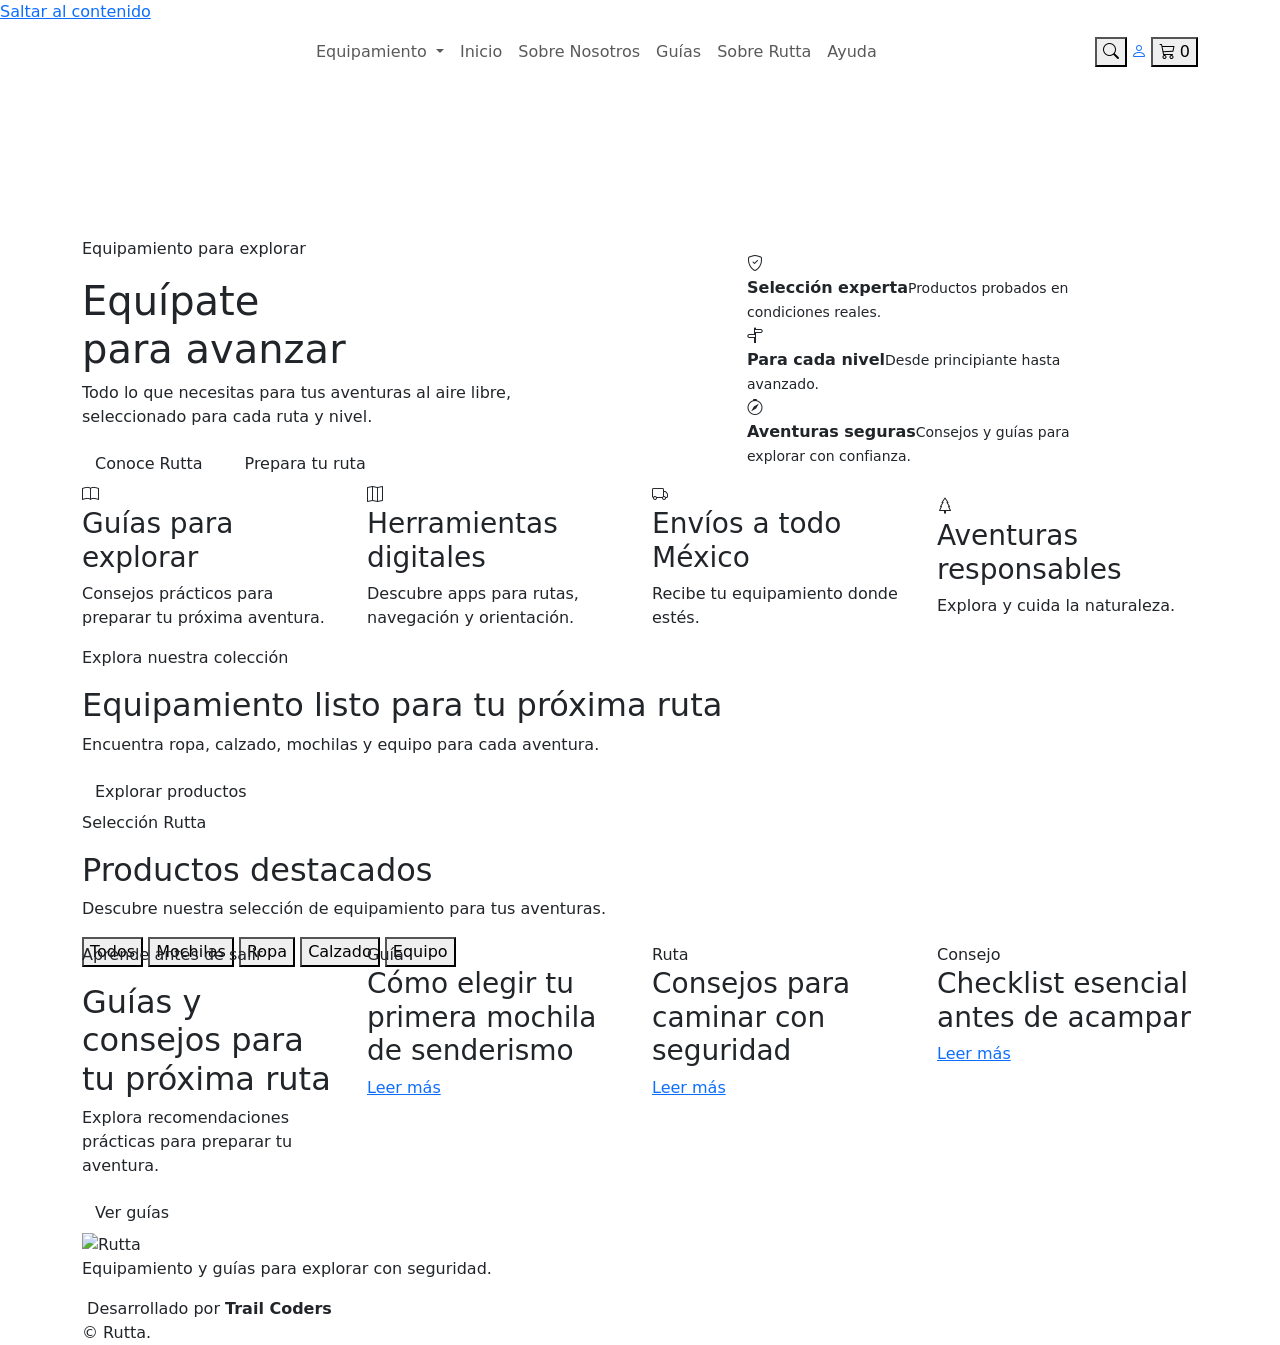
==== commit 713742f1: "perdn" ====
--- a/src/main/resources/static/index.html
+++ b/src/main/resources/static/index.html
@@ -1,760 +1,711 @@
-<!doctype html>
-<html lang="es">
-  <head>
-    <meta charset="UTF-8" />
-    <!-- Hace que la página se adapte al ancho de celulares, tabletas y computadoras. -->
-    <meta name="viewport" content="width=device-width, initial-scale=1" />
-    <!-- Resume el contenido para buscadores como Google. -->
-    <meta
-      name="description"
-      content="Rutta: equipamiento, productos y guías para aventuras al aire libre."
-    />
-
-    <!-- Texto que aparece en la pestaña del navegador. -->
-    <title>Rutta | Equípate para avanzar</title>
-
-    <!-- Usa la brújula adjunta como ícono de la pestaña. -->
-    <link
-      rel="icon"
-      type="image/svg+xml"
-      href="/img/iconos-rutta/brujula.svg"
-    />
-
-    <!-- Preconexión con Google Fonts -->
-    <link rel="preconnect" href="https://fonts.googleapis.com" />
-    <link rel="preconnect" href="https://fonts.gstatic.com" crossorigin />
-
-    <!-- Tipografía secundaria: Montserrat -->
-    <link
-      href="https://fonts.googleapis.com/css2?family=Montserrat:wght@400;500;600;700&display=swap"
-      rel="stylesheet"
-    />
-
-    <!-- Carga Bootstrap 5.3.8 para utilizar su cuadrícula y componentes responsivos. -->
-    <link
-      href="https://cdn.jsdelivr.net/npm/bootstrap@5.3.8/dist/css/bootstrap.min.css"
-      rel="stylesheet"
-      integrity="sha384-sRIl4kxILFvY47J16cr9ZwB07vP4J8+LH7qKQnuqkuIAvNWLzeN8tE5YBujZqJLB"
-      crossorigin="anonymous"
-    />
-
-    <!-- Carga los íconos utilizados en navegación, categorías y fichas de producto. -->
-    <link
-      rel="stylesheet"
-      href="https://cdn.jsdelivr.net/npm/bootstrap-icons@1.13.1/font/bootstrap-icons.min.css"
-    />
-
-    <!-- Conecta el documento HTML con nuestros estilos personalizados. -->
-    <link rel="stylesheet" href="/UI/Styles/styles.css" />
-  </head>
-
-  <body class="rutta-identidad">
-    <!-- Enlace accesible que permite saltar directamente al contenido principal. -->
-    <a class="salto-contenido" href="#contenido-principal"
-      >Saltar al contenido</a
-    >
-
-    <!-- ==================== BARRA DE NAVEGACIÓN ==================== -->
-    <!-- Navbar de Bootstrap fija en la parte superior y adaptable a pantallas pequeñas. -->
-    <nav
-      class="navbar navbar-expand-lg barra-navegacion sticky-top"
-      aria-label="Navegación principal"
-    >
-      <!-- Container limita el ancho y centra los elementos de navegación. -->
-      <div class="container">
-        <!-- El logotipo lleva al inicio de la misma página. -->
-        <a
-          class="navbar-brand marca-rutta"
-          href="#inicio"
-          aria-label="Rutta, volver al inicio"
-        >
-          <!--IDENTIDAD: el CSS encuadra el PNG original sin modificarlo. -->
-          <span class="marca-logo-actual" aria-hidden="true"></span>
-        </a>
-
-        <!-- Contenedor de acciones visible en dispositivos móviles. -->
-        <div
-          class="acciones-movil d-flex align-items-center gap-1 ms-auto me-2 d-lg-none"
-        >
-          <!-- Botón que abre la búsqueda de productos. -->
-          <button
-            class="boton-icono"
-            type="button"
-            data-accion="buscar"
-            aria-label="Buscar productos"
-          >
-            <i class="bi bi-search" aria-hidden="true"></i>
-          </button>
-
-          <!-- INICIO CONEXIÓN LOGIN--->
-          <a
-            class="boton-icono"
-            href="./Login/login.html"
-            aria-label="Iniciar sesión"
-          >
-            <i class="bi bi-person" aria-hidden="true"></i>
-          </a>
-          <!-- FIN CONEXIÓN LOGIN. -->
-
-          <!-- Botón del carrito con contador dinámico. -->
-          <button
-            class="boton-icono boton-carrito"
-            type="button"
-            data-accion="carrito"
-            aria-label="Abrir carrito"
-          >
-            <i class="bi bi-cart3" aria-hidden="true"></i>
-            <span class="contador-carrito" data-contador-carrito>0</span>
-          </button>
-        </div>
-
-        <!-- Botón que despliega el menú en pantallas pequeñas. -->
-        <button
-          class="navbar-toggler"
-          type="button"
-          data-bs-toggle="collapse"
-          data-bs-target="#menuPrincipal"
-          aria-controls="menuPrincipal"
-          aria-expanded="false"
-          aria-label="Mostrar u ocultar navegación"
-        >
-          <span class="navbar-toggler-icon"></span>
-        </button>
-
-        <!-- Menú colapsable controlado por Bootstrap. -->
-        <div class="collapse navbar-collapse" id="menuPrincipal">
-          <!-- Lista central de enlaces principales. -->
-          <ul class="navbar-nav mx-auto mb-3 mb-lg-0 align-items-lg-center">
-            <li class="nav-item dropdown">
-              <a
-                class="nav-link dropdown-toggle"
-                href="/UI/Productos/productos.html"
-                role="button"
-                data-bs-toggle="dropdown"
-                aria-expanded="false"
-              >
-                Equipamiento
-              </a>
-              <ul class="dropdown-menu">
-                <li>
-                  <a class="dropdown-item" href="/UI/Productos/productos.html"
-                    >Ver todo</a
-                  >
-                </li>
-                <li>
-                  <a
-                    class="dropdown-item"
-                    href="/UI/Productos/productos.html?filtro=mochilas"
-                    >Mochilas</a
-                  >
-                </li>
-                <li>
-                  <a
-                    class="dropdown-item"
-                    href="/UI/Productos/productos.html?filtro=ropa"
-                    >Ropa</a
-                  >
-                </li>
-                <li>
-                  <a
-                    class="dropdown-item"
-                    href="/UI/Productos/productos.html?filtro=calzado"
-                    >Calzado</a
-                  >
-                </li>
-              </ul>
-            </li>
-            <li class="nav-item">
-              <a class="nav-link" href="/UI/index.html">Inicio</a>
-            </li>
-            <li class="nav-item">
-              <a class="nav-link" href="/UI/AboutUs/aboutUs.html"
-                >Sobre Nosotros</a
-              >
-            </li>
-            <li class="nav-item">
-              <a class="nav-link" href="/UI/Guias/guias.html">Guías</a>
-            </li>
-            <li class="nav-item">
-              <a class="nav-link" href="/UI/AboutUs/explore-rutta.html"
-                >Sobre Rutta</a
-              >
-            </li>
-            <li class="nav-item">
-              <a class="nav-link" href="/UI/Ayuda/ayuda.html">Ayuda</a>
-            </li>
-          </ul>
-
-          <!-- Acciones de escritorio ubicadas al lado derecho. -->
-          <div
-            class="acciones-escritorio d-none d-lg-flex align-items-center gap-1"
-          >
-            <button
-              class="boton-icono"
-              type="button"
-              data-accion="buscar"
-              aria-label="Buscar productos"
-            >
-              <i class="bi bi-search" aria-hidden="true"></i>
-            </button>
-            <!--? INICIO CONEXIÓN LOGIN: sustituye el antiguo botón sin acción. -->
-            <a
-              class="boton-icono"
-              href="./Login/login.html"
-              aria-label="Iniciar sesión"
-            >
-              <i class="bi bi-person" aria-hidden="true"></i>
-            </a>
-            <!--? FIN CONEXIÓN LOGIN. -->
-            <button
-              class="boton-icono boton-carrito"
-              type="button"
-              data-accion="carrito"
-              aria-label="Abrir carrito"
-            >
-              <i class="bi bi-cart3" aria-hidden="true"></i>
-              <span class="contador-carrito" data-contador-carrito>0</span>
-            </button>
-          </div>
-        </div>
-      </div>
-    </nav>
-
-    <!-- ==================== CONTENIDO PRINCIPAL ==================== -->
-    <main id="contenido-principal">
-      <!-- ==================== PORTADA / HERO ==================== -->
-      <!-- La portada combina una fotografía de montaña con información comercial. -->
-      <header class="hero-rutta" id="inicio">
-        <!-- Video de fondo de la portada. -->
-        <video
-          class="hero-video"
-          autoplay
-          muted
-          loop
-          playsinline
-          aria-hidden="true"
-        >
-          <source src="/video/rutta-video.mp4" type="video/mp4" />
-        </video>
-
-        <!-- Capa de color que mejora el contraste del texto sobre la fotografía. -->
-        <div class="hero-capa"></div>
-
-        <!-- Contenido principal de la portada. -->
-        <div class="container hero-contenido">
-          <div class="row align-items-center min-vh-75">
-            <!-- Columna izquierda con mensaje y botones. -->
-            <div class="col-lg-6 col-xl-5">
-              <!-- Etiqueta superior de marca. -->
-              <p class="hero-etiqueta">
-                <span></span> Equipamiento para explorar
-              </p>
-
-              <!-- Título editorial principal solicitado en la referencia. -->
-              <h1>Equípate<br />para avanzar</h1>
-
-              <!-- Descripción breve que acompaña al título. -->
-              <p class="hero-descripcion">
-                Todo lo que necesitas para tus aventuras al aire libre,
-                seleccionado para cada ruta y nivel.
-              </p>
-
-              <!-- Grupo de llamadas a la acción. -->
-              <div class="d-flex flex-wrap gap-3 hero-botones">
-                <!-- Botón primario que desplaza al catálogo. -->
-                <a
-                  class="btn boton-primario"
-                  href="/UI/Productos/productos.html"
-                >
-                  Explorar equipamiento
-                </a>
-                <!-- Botón secundario que desplaza a las guías. -->
-                <a
-                  class="btn boton-secundario-claro"
-                  href="/UI/Guias/guias.html"
-                >
-                  Ver guías
-                </a>
-              </div>
-            </div>
-
-            <!-- Columna derecha con razones para confiar en la tienda. -->
-            <div class="col-lg-4 offset-lg-2 d-none d-lg-block">
-              <aside class="hero-beneficios" aria-label="Beneficios de Rutta">
-                <!-- Beneficio 1. -->
-                <div class="beneficio-item">
-                  <span class="beneficio-icono"
-                    ><i class="bi bi-shield-check"></i
-                  ></span>
-                  <div>
-                    <strong>Selección experta</strong
-                    ><small>Productos probados en condiciones reales.</small>
-                  </div>
-                </div>
-
-                <!-- Beneficio 2. -->
-                <div class="beneficio-item">
-                  <span class="beneficio-icono"
-                    ><i class="bi bi-signpost-split"></i
-                  ></span>
-                  <div>
-                    <strong>Para cada nivel</strong
-                    ><small>Desde principiante hasta avanzado.</small>
-                  </div>
-                </div>
-
-                <!-- Beneficio 3. -->
-                <div class="beneficio-item">
-                  <span class="beneficio-icono"
-                    ><i class="bi bi-compass"></i
-                  ></span>
-                  <div>
-                    <strong>Aventuras seguras</strong
-                    ><small
-                      >Consejos y guías para explorar con confianza.</small
-                    >
-                  </div>
-                </div>
-              </aside>
-            </div>
-          </div>
-        </div>
-      </header>
-
-      <!-- ==================== BENEFICIOS DE RUTTA ==================== -->
-      <section
-        class="beneficios-rutta"
-        aria-label="Beneficios y recursos de Rutta"
-      >
-        <div class="container">
-          <div class="row g-4 align-items-center">
-            <!-- Beneficio 1: Guías -->
-            <div class="col-12 col-sm-6 col-lg-3">
-              <div class="beneficio-rutta">
-                <i class="bi bi-book" aria-hidden="true"></i>
-                <div>
-                  <h3>Guías para explorar</h3>
-                  <p>Consejos prácticos para preparar tu próxima aventura.</p>
-                </div>
-              </div>
-            </div>
-
-            <!-- Beneficio 2: Herramientas digitales -->
-            <div class="col-12 col-sm-6 col-lg-3">
-              <div class="beneficio-rutta">
-                <i class="bi bi-map" aria-hidden="true"></i>
-                <div>
-                  <h3>Herramientas digitales</h3>
-                  <p>Descubre apps para rutas, navegación y orientación.</p>
-                </div>
-              </div>
-            </div>
-
-            <!-- Beneficio 3: Envíos -->
-            <div class="col-12 col-sm-6 col-lg-3">
-              <div class="beneficio-rutta">
-                <i class="bi bi-truck" aria-hidden="true"></i>
-                <div>
-                  <h3>Envíos a todo México</h3>
-                  <p>Recibe tu equipamiento donde estés.</p>
-                </div>
-              </div>
-            </div>
-
-            <!-- Beneficio 4: Naturaleza -->
-            <div class="col-12 col-sm-6 col-lg-3">
-              <div class="beneficio-rutta">
-                <i class="bi bi-tree" aria-hidden="true"></i>
-                <div>
-                  <h3>Aventuras responsables</h3>
-                  <p>Explora y cuida la naturaleza.</p>
-                </div>
-              </div>
-            </div>
-          </div>
-        </div>
-      </section>
-      <!-- ==================== CATEGORÍAS ==================== -->
-      <section class="seccion categorias" aria-labelledby="titulo-categorias">
-        <div class="container">
-          <!-- Encabezado sencillo de la sección. -->
-          <div class="encabezado-seccion compacto">
-            <p class="sobrelinea">Categorías</p>
-            <h2 id="titulo-categorias">Encuentra lo que necesitas</h2>
-          </div>
-
-          <!-- Grid de Bootstrap con cinco accesos de categoría. -->
-          <div class="row g-3 row-cols-2 row-cols-md-3 row-cols-lg-5">
-            <!-- Cada botón filtra el catálogo sin recargar la página. -->
-            <div class="col">
-              <button
-                class="categoria-card"
-                type="button"
-                data-filtro="mochilas"
-              >
-                <!-- Mochila: representa el equipo que se lleva durante una ruta. -->
-                <i class="bi bi-backpack4" aria-hidden="true"></i>
-                <strong>Mochilas</strong>
-                <span
-                  >Ver todo
-                </span>
-              </button>
-            </div>
-            <div class="col">
-              <button
-                class="categoria-card"
-                type="button"
-                data-filtro="calzado"
-              >
-                <!-- Muestra la bota adjunta en esta categoría. -->
-                <i class="bi bi-person-walking" aria-hidden="true"></i>
-                <strong>Calzado</strong>
-                <span
-                  >Ver todo
-                </span>
-              </button>
-            </div>
-            <div class="col">
-              <button class="categoria-card" type="button" data-filtro="ropa">
-                <!-- Muestra la chamarra adjunta sin cambiar el filtro existente. -->
-                <i class="bi bi-person-standing-dress" aria-hidden="true"></i>
-                <strong>Ropa</strong>
-                <span
-                  >Ver todo
-                </span>
-              </button>
-            </div>
-            <div class="col">
-              <button class="categoria-card" type="button" data-filtro="todos">
-                <!-- El CSS sustituye el triángulo por la tienda de campaña adjunta. -->
-                <i class="bi bi-triangle-fill" aria-hidden="true"></i>
-                <strong>Camping</strong>
-                <span
-                  >Próximamente
-                  </span>
-              </button>
-            </div>
-            <div class="col">
-              <button class="categoria-card" type="button" data-filtro="todos">
-                <!-- Brújula: representa los accesorios de orientación y exploración. -->
-                <i class="bi bi-compass" aria-hidden="true"></i>
-                <strong>Accesorios</strong>
-                <span
-                  >Próximamente
-                  </span>
-              </button>
-            </div>
-          </div>
-        </div>
-      </section>
-
-      <!-- ==================== PRODUCTOS ==================== -->
-      <section
-        class="seccion productos-seccion"
-        id="productos"
-        aria-labelledby="titulo-productos"
-      >
-        <div class="container">
-          <!-- Encabezado acompañado de filtros del catálogo. -->
-          <div class="encabezado-productos">
-            <div class="encabezado-seccion">
-              <p class="sobrelinea">Equipamiento seleccionado</p>
-              <h2 id="titulo-productos">Productos para tu próxima ruta</h2>
-              <p>
-                Compara el nivel recomendado, el terreno y las características
-                de cada producto.
-              </p>
-            </div>
-
-            <!-- Botones de filtro controlados desde JavaScript. -->
-            <div
-              class="filtros-productos"
-              role="group"
-              aria-label="Filtrar productos"
-            >
-              <button class="filtro activo" type="button" data-filtro="todos">
-                Todos
-              </button>
-              <button class="filtro" type="button" data-filtro="mochilas">
-                Mochilas
-              </button>
-              <button class="filtro" type="button" data-filtro="ropa">
-                Ropa
-              </button>
-              <button class="filtro" type="button" data-filtro="calzado">
-                Calzado
-              </button>
-            </div>
-          </div>
-
-          <!-- JavaScript inserta aquí las tres tarjetas definidas en el arreglo productos. -->
-          <div class="row g-4" id="listaProductos" aria-live="polite"></div>
-
-          <!-- Mensaje oculto que aparece cuando una búsqueda no encuentra resultados. -->
-          <div class="estado-vacio d-none" id="estadoVacio">
-            <i class="bi bi-search"></i>
-            <h3>No encontramos ese producto</h3>
-            <p>Prueba con mochila, chamarra o botas.</p>
-          </div>
-        </div>
-      </section>
-
-      <!-- ==================== GUÍAS Y CONSEJOS ==================== -->
-      <section
-        class="seccion guias-seccion"
-        id="guias"
-        aria-labelledby="titulo-guias"
-      >
-        <div class="container">
-          <div class="row g-4 align-items-stretch">
-            <!-- Introducción de la sección oscura. -->
-            <div class="col-lg-3">
-              <div class="guias-intro">
-                <p class="sobrelinea sobrelinea-clara">
-                  Aprende antes de salir
-                </p>
-                <h2 id="titulo-guias">Guías y consejos para tu próxima ruta</h2>
-                <p>
-                  Explora recomendaciones prácticas para preparar tu aventura.
-                </p>
-                <a class="btn boton-contorno-claro" href="#consejos"
-                  >Ver guías</a
-                >
-              </div>
-            </div>
-
-            <!-- Artículo 1. -->
-            <div class="col-md-4 col-lg-3">
-              <article class="guia-card guia-mochila">
-                <span class="guia-etiqueta">Guía</span>
-                <div>
-                  <h3>Cómo elegir tu primera mochila de senderismo</h3>
-                  <a href="#productos"
-                    >Leer más
-                  </a>
-                </div>
-              </article>
-            </div>
-
-            <!-- Artículo 2. -->
-            <div class="col-md-4 col-lg-3" id="rutas">
-              <article class="guia-card guia-rutas">
-                <span class="guia-etiqueta">Ruta</span>
-                <div>
-                  <h3>Consejos para caminar con seguridad</h3>
-                  <a href="#sobre-rutta"
-                    >Leer más
-                  </a>
-                </div>
-              </article>
-            </div>
-
-            <!-- Artículo 3. -->
-            <div class="col-md-4 col-lg-3" id="consejos">
-              <article class="guia-card guia-checklist">
-                <span class="guia-etiqueta">Consejo</span>
-                <div>
-                  <h3>Checklist esencial antes de acampar</h3>
-                  <a href="#productos"
-                    >Leer más
-                  </a>
-                </div>
-              </article>
-            </div>
-          </div>
-        </div>
-      </section>
-    </main>
-
-    <!-- ==================== PIE DE PÁGINA ==================== -->
-    <footer class="pie-pagina">
-      <div class="container pie-contenido">
-        <!-- Identidad breve de Rutta acompañada por su nuevo isotipo. -->
-        <div class="pie-marca">
-          <img
-            class="logo-footer-rutta"
-            src="/img/marca/logo-rutta-footer.png"
-            alt="Rutta"
-          />
-          <p>Equipamiento y guías para explorar con seguridad.</p>
-        </div>
-
-        <!-- Crédito visual del equipo con el ícono solicitado de Trail Coders. -->
-        <div class="credito-trail-coders">
-          <img src="/img/icono-trail-coders.png" alt="" aria-hidden="true" />
-          <span>Desarrollado por <strong>Trail Coders</strong></span>
-        </div>
-
-        <!-- El año se completa automáticamente con JavaScript. -->
-        <p class="mb-0">© <span id="anioActual"></span> Rutta.</p>
-      </div>
-    </footer>
-
-    <!-- ==================== PANEL DE BÚSQUEDA ==================== -->
-    <!-- Offcanvas de Bootstrap que aparece desde la parte superior. -->
-    <div
-      class="offcanvas offcanvas-top buscador-panel"
-      tabindex="-1"
-      id="buscadorPanel"
-      aria-labelledby="tituloBuscador"
-    >
-      <div class="offcanvas-header container">
-        <div>
-          <p class="sobrelinea mb-1">Catálogo Rutta</p>
-          <h2 class="offcanvas-title" id="tituloBuscador">
-            ¿Qué necesitas para tu ruta?
-          </h2>
-        </div>
-        <button
-          type="button"
-          class="btn-close"
-          data-bs-dismiss="offcanvas"
-          aria-label="Cerrar búsqueda"
-        ></button>
-      </div>
-      <div class="offcanvas-body container">
-        <!-- El texto escrito se utiliza para filtrar nombres y descripciones. -->
-        <label class="visually-hidden" for="campoBusqueda"
-          >Buscar productos</label
-        >
-        <div class="input-group input-group-lg">
-          <span class="input-group-text"><i class="bi bi-search"></i></span>
-          <input
-            id="campoBusqueda"
-            class="form-control"
-            type="search"
-            placeholder="Ejemplo: mochila, lluvia o senderismo"
-          />
-          <button class="btn boton-primario" id="botonBuscar" type="button">
-            Buscar
-          </button>
-        </div>
-      </div>
-    </div>
-
-    <!-- ==================== PANEL DEL CARRITO ==================== -->
-    <!-- Offcanvas de Bootstrap que entra desde la derecha al presionar el carrito. -->
-    <div
-      class="offcanvas offcanvas-end carrito-panel"
-      tabindex="-1"
-      id="carritoPanel"
-      aria-labelledby="tituloCarrito"
-    >
-      <!-- Encabezado fijo con título y botón para cerrar el panel. -->
-      <div class="offcanvas-header carrito-encabezado">
-        <div>
-          <p class="sobrelinea mb-1">Tu selección</p>
-          <h2 class="offcanvas-title" id="tituloCarrito">Carrito de compra</h2>
-        </div>
-        <button
-          type="button"
-          class="btn-close"
-          data-bs-dismiss="offcanvas"
-          aria-label="Cerrar carrito"
-        ></button>
-      </div>
-
-      <!-- El cuerpo cambia desde JavaScript conforme se agregan o eliminan productos. -->
-      <div class="offcanvas-body carrito-cuerpo">
-        <!-- Estado mostrado cuando todavía no se ha elegido ningún producto. -->
-        <div class="carrito-vacio" id="carritoVacio">
-          <span class="carrito-vacio-icono"
-            ><i class="bi bi-cart3" aria-hidden="true"></i
-          ></span>
-          <h3>Tu carrito está vacío</h3>
-          <p>Agrega alguno de nuestros productos para verlo aquí.</p>
-          <button
-            class="btn boton-secundario-claro"
-            type="button"
-            data-bs-dismiss="offcanvas"
-          >
-            Explorar productos
-          </button>
-        </div>
-
-        <!-- Aquí se insertan las filas de productos seleccionados. -->
-        <div class="lista-carrito" id="listaCarrito" aria-live="polite"></div>
-      </div>
-
-      <!-- Resumen inferior; permanece oculto mientras el carrito está vacío. -->
-      <div class="carrito-resumen d-none" id="carritoResumen">
-        <div class="carrito-total">
-          <span>Total</span>
-          <strong id="carritoTotal">MXN $0</strong>
-        </div>
-        <p>Impuestos incluidos. Envío calculado al finalizar.</p>
-        <button
-          class="btn boton-primario w-100"
-          id="botonFinalizarCompra"
-          type="button"
-        >
-          Finalizar compra <i class="bi bi-arrow-right" aria-hidden="true"></i>
-        </button>
-        <button class="boton-vaciar" id="botonVaciarCarrito" type="button">
-          Vaciar carrito
-        </button>
-      </div>
-    </div>
-
-    <!-- ==================== MODAL DE PRODUCTO ==================== -->
-    <!-- Bootstrap muestra esta ventana al presionar “Ver producto”. -->
-    <div
-      class="modal fade"
-      id="modalProducto"
-      tabindex="-1"
-      aria-labelledby="modalProductoTitulo"
-      aria-hidden="true"
-    >
-      <div class="modal-dialog modal-lg modal-dialog-centered">
-        <div class="modal-content modal-producto">
-          <div class="modal-header border-0">
-            <div>
-              <p class="sobrelinea mb-1" id="modalProductoCategoria">
-                Producto
-              </p>
-              <h2 class="modal-title" id="modalProductoTitulo">Detalle</h2>
-            </div>
-            <button
-              type="button"
-              class="btn-close"
-              data-bs-dismiss="modal"
-              aria-label="Cerrar"
-            ></button>
-          </div>
-          <div class="modal-body pt-0">
-            <!-- JavaScript reemplaza este contenido con la información seleccionada. -->
-            <div id="modalProductoContenido"></div>
-          </div>
-        </div>
-      </div>
-    </div>
-
-    <!-- ==================== NOTIFICACIÓN DEL CARRITO ==================== -->
-    <!-- Toast accesible que confirma cuando se añade un producto. -->
-    <div class="toast-container position-fixed bottom-0 end-0 p-3">
-      <div
-        class="toast toast-rutta"
-        id="toastCarrito"
-        role="status"
-        aria-live="polite"
-        aria-atomic="true"
-      >
-        <div class="toast-body d-flex align-items-center gap-3">
-          <i class="bi bi-check-circle-fill"></i>
-          <span id="mensajeToast">Producto agregado al carrito.</span>
-        </div>
-      </div>
-    </div>
-
-    <!-- Carga el JavaScript de Bootstrap, necesario para navbar, modal, toast y offcanvas. -->
-    <script
-      src="https://cdn.jsdelivr.net/npm/bootstrap@5.3.8/dist/js/bootstrap.bundle.min.js"
-      integrity="sha384-FKyoEForCGlyvwx9Hj09JcYn3nv7wiPVlz7YYwJrWVcXK/BmnVDxM+D2scQbITxI"
-      crossorigin="anonymous"
-    ></script>
-
-    <!-- Conecta el documento con nuestra lógica personalizada. -->
-    <script src="/UI/script.js"></script>
-    <script src="/UI/chatbot/chatbot.js"></script>
-  </body>
-</html>
+<!doctype html>
+<html lang="es">
+  <head>
+    <meta charset="UTF-8" />
+    <!-- Hace que la página se adapte al ancho de celulares, tabletas y computadoras. -->
+    <meta name="viewport" content="width=device-width, initial-scale=1" />
+    <!-- Resume el contenido para buscadores como Google. -->
+    <meta
+      name="description"
+      content="Rutta: equipamiento, productos y guías para aventuras al aire libre."
+    />
+
+    <!-- Texto que aparece en la pestaña del navegador. -->
+    <title>Rutta | Equípate para avanzar</title>
+
+    <!-- Usa la brújula adjunta como ícono de la pestaña. -->
+    <link
+      rel="icon"
+      type="image/svg+xml"
+      href="/assets/img/iconos-rutta/brujula.svg"
+    />
+
+    <!-- Preconexión con Google Fonts -->
+    <link rel="preconnect" href="https://fonts.googleapis.com" />
+    <link rel="preconnect" href="https://fonts.gstatic.com" crossorigin />
+
+    <!-- Tipografía secundaria: Montserrat -->
+    <link
+      href="https://fonts.googleapis.com/css2?family=Montserrat:wght@400;500;600;700&display=swap"
+      rel="stylesheet"
+    />
+
+    <!-- Carga Bootstrap 5.3.8 para utilizar su cuadrícula y componentes responsivos. -->
+    <link
+      href="https://cdn.jsdelivr.net/npm/bootstrap@5.3.8/dist/css/bootstrap.min.css"
+      rel="stylesheet"
+      integrity="sha384-sRIl4kxILFvY47J16cr9ZwB07vP4J8+LH7qKQnuqkuIAvNWLzeN8tE5YBujZqJLB"
+      crossorigin="anonymous"
+    />
+
+    <!-- Carga los íconos utilizados en navegación, categorías y fichas de producto. -->
+    <link
+      rel="stylesheet"
+      href="https://cdn.jsdelivr.net/npm/bootstrap-icons@1.13.1/font/bootstrap-icons.min.css"
+    />
+
+    <!-- Conecta el documento HTML con nuestros estilos personalizados. -->
+    <link rel="stylesheet" href="/pages/Styles/styles.css" />
+  </head>
+
+  <body class="rutta-identidad">
+    <!-- Enlace accesible que permite saltar directamente al contenido principal. -->
+    <a class="salto-contenido" href="#contenido-principal"
+      >Saltar al contenido</a
+    >
+
+    <!-- ==================== BARRA DE NAVEGACIÓN ==================== -->
+    <!-- Navbar de Bootstrap fija en la parte superior y adaptable a pantallas pequeñas. -->
+    <nav
+      class="navbar navbar-expand-lg barra-navegacion sticky-top"
+      aria-label="Navegación principal"
+    >
+      <!-- Container limita el ancho y centra los elementos de navegación. -->
+      <div class="container">
+        <!-- El logotipo lleva al inicio de la misma página. -->
+        <a
+          class="navbar-brand marca-rutta"
+          href="/index.html"
+          aria-label="Rutta, volver al inicio"
+        >
+          <!--IDENTIDAD: el CSS encuadra el PNG original sin modificarlo. -->
+          <span class="marca-logo-actual" aria-hidden="true"></span>
+        </a>
+
+        <!-- Contenedor de acciones visible en dispositivos móviles. -->
+        <div
+          class="acciones-movil d-flex align-items-center gap-1 ms-auto me-2 d-lg-none"
+        >
+          <!-- Botón que abre la búsqueda de productos. -->
+          <button
+            class="boton-icono"
+            type="button"
+            data-accion="buscar"
+            aria-label="Buscar productos"
+          >
+            <i class="bi bi-search" aria-hidden="true"></i>
+          </button>
+
+          <!-- INICIO CONEXIÓN LOGIN--->
+          <a
+            class="boton-icono"
+            href="/pages/Login/login.html"
+            aria-label="Iniciar sesión"
+          >
+            <i class="bi bi-person" aria-hidden="true"></i>
+          </a>
+          <!-- FIN CONEXIÓN LOGIN. -->
+
+          <!-- Botón del carrito con contador dinámico. -->
+          <button
+            class="boton-icono boton-carrito"
+            type="button"
+            data-accion="carrito"
+            aria-label="Abrir carrito"
+          >
+            <i class="bi bi-cart3" aria-hidden="true"></i>
+            <span class="contador-carrito" data-contador-carrito>0</span>
+          </button>
+        </div>
+
+        <!-- Botón que despliega el menú en pantallas pequeñas. -->
+        <button
+          class="navbar-toggler"
+          type="button"
+          data-bs-toggle="collapse"
+          data-bs-target="#menuPrincipal"
+          aria-controls="menuPrincipal"
+          aria-expanded="false"
+          aria-label="Mostrar u ocultar navegación"
+        >
+          <span class="navbar-toggler-icon"></span>
+        </button>
+
+        <!-- Menú colapsable controlado por Bootstrap. -->
+        <div class="collapse navbar-collapse" id="menuPrincipal">
+          <!-- Lista central de enlaces principales. -->
+          <ul class="navbar-nav mx-auto mb-3 mb-lg-0 align-items-lg-center">
+            <li class="nav-item dropdown">
+              <a
+                class="nav-link dropdown-toggle"
+                href="/pages/Productos/productos.html"
+                role="button"
+                data-bs-toggle="dropdown"
+                aria-expanded="false"
+              >
+                Equipamiento
+              </a>
+              <ul class="dropdown-menu">
+                <li>
+                  <a class="dropdown-item" href="/pages/Productos/productos.html"
+                    >Ver todo</a
+                  >
+                </li>
+                <li>
+                  <a
+                    class="dropdown-item"
+                    href="/pages/Productos/productos.html?filtro=mochilas"
+                    >Mochilas</a
+                  >
+                </li>
+                <li>
+                  <a
+                    class="dropdown-item"
+                    href="/pages/Productos/productos.html?filtro=ropa"
+                    >Ropa</a
+                  >
+                </li>
+                <li>
+                  <a
+                    class="dropdown-item"
+                    href="/pages/Productos/productos.html?filtro=calzado"
+                    >Calzado</a
+                  >
+                </li>
+                <li>
+                  <a
+                    class="dropdown-item"
+                    href="/pages/Productos/productos.html?filtro=equipo"
+                    >Equipo</a
+                  >
+                </li>
+              </ul>
+            </li>
+            <li class="nav-item">
+              <a class="nav-link" href="/index.html">Inicio</a>
+            </li>
+            <li class="nav-item">
+              <a class="nav-link" href="/pages/AboutUs/aboutUs.html"
+                >Sobre Nosotros</a
+              >
+            </li>
+            <li class="nav-item">
+              <a class="nav-link" href="/pages/Guias/guias.html">Guías</a>
+            </li>
+            <li class="nav-item">
+              <a class="nav-link" href="/pages/AboutUs/explore-rutta.html"
+                >Sobre Rutta</a
+              >
+            </li>
+            <li class="nav-item">
+              <a class="nav-link" href="/pages/Ayuda/ayuda.html">Ayuda</a>
+            </li>
+          </ul>
+
+          <!-- Acciones de escritorio ubicadas al lado derecho. -->
+          <div
+            class="acciones-escritorio d-none d-lg-flex align-items-center gap-1"
+          >
+            <button
+              class="boton-icono"
+              type="button"
+              data-accion="buscar"
+              aria-label="Buscar productos"
+            >
+              <i class="bi bi-search" aria-hidden="true"></i>
+            </button>
+            <!--? INICIO CONEXIÓN LOGIN: sustituye el antiguo botón sin acción. -->
+            <a
+              class="boton-icono"
+              href="pages/Login/login.html"
+              aria-label="Iniciar sesión"
+            >
+              <i class="bi bi-person" aria-hidden="true"></i>
+            </a>
+            <!--? FIN CONEXIÓN LOGIN. -->
+            <button
+              class="boton-icono boton-carrito"
+              type="button"
+              data-accion="carrito"
+              aria-label="Abrir carrito"
+            >
+              <i class="bi bi-cart3" aria-hidden="true"></i>
+              <span class="contador-carrito" data-contador-carrito>0</span>
+            </button>
+          </div>
+        </div>
+      </div>
+    </nav>
+
+    <!-- ==================== CONTENIDO PRINCIPAL ==================== -->
+    <main id="contenido-principal">
+      <!-- ==================== PORTADA / HERO ==================== -->
+      <!-- La portada combina una fotografía de montaña con información comercial. -->
+      <header class="hero-rutta" id="inicio">
+        <!-- Video de fondo de la portada. -->
+        <video
+          class="hero-video"
+          autoplay
+          muted
+          loop
+          playsinline
+          aria-hidden="true"
+        >
+          <source src="/video/rutta-video.mp4" type="video/mp4" />
+        </video>
+
+        <!-- Capa de color que mejora el contraste del texto sobre la fotografía. -->
+        <div class="hero-capa"></div>
+
+        <!-- Contenido principal de la portada. -->
+        <div class="container hero-contenido">
+          <div class="row align-items-center min-vh-75">
+            <!-- Columna izquierda con mensaje y botones. -->
+            <div class="col-lg-6 col-xl-5">
+              <!-- Etiqueta superior de marca. -->
+              <p class="hero-etiqueta">
+                <span></span> Equipamiento para explorar
+              </p>
+
+              <!-- Título editorial principal solicitado en la referencia. -->
+              <h1>Equípate<br />para avanzar</h1>
+
+              <!-- Descripción breve que acompaña al título. -->
+              <p class="hero-descripcion">
+                Todo lo que necesitas para tus aventuras al aire libre,
+                seleccionado para cada ruta y nivel.
+              </p>
+
+              <!-- Grupo de llamadas a la acción. -->
+              <div class="d-flex flex-wrap gap-3 hero-botones">
+                <!-- Botón primario que desplaza al catálogo. -->
+                <a
+                  class="btn boton-primario"
+                  href="/pages/AboutUs/explore-rutta.html"
+                >
+                  Conoce Rutta
+                </a>
+                <!-- Botón secundario que desplaza a las guías. -->
+                <a
+                  class="btn boton-secundario-claro"
+                  href="/pages/Guias/guias.html"
+                >
+                  Prepara tu ruta
+                </a>
+              </div>
+            </div>
+
+            <!-- Columna derecha con razones para confiar en la tienda. -->
+            <div class="col-lg-4 offset-lg-2 d-none d-lg-block">
+              <aside class="hero-beneficios" aria-label="Beneficios de Rutta">
+                <!-- Beneficio 1. -->
+                <div class="beneficio-item">
+                  <span class="beneficio-icono"
+                    ><i class="bi bi-shield-check"></i
+                  ></span>
+                  <div>
+                    <strong>Selección experta</strong
+                    ><small>Productos probados en condiciones reales.</small>
+                  </div>
+                </div>
+
+                <!-- Beneficio 2. -->
+                <div class="beneficio-item">
+                  <span class="beneficio-icono"
+                    ><i class="bi bi-signpost-split"></i
+                  ></span>
+                  <div>
+                    <strong>Para cada nivel</strong
+                    ><small>Desde principiante hasta avanzado.</small>
+                  </div>
+                </div>
+
+                <!-- Beneficio 3. -->
+                <div class="beneficio-item">
+                  <span class="beneficio-icono"
+                    ><i class="bi bi-compass"></i
+                  ></span>
+                  <div>
+                    <strong>Aventuras seguras</strong
+                    ><small
+                      >Consejos y guías para explorar con confianza.</small
+                    >
+                  </div>
+                </div>
+              </aside>
+            </div>
+          </div>
+        </div>
+      </header>
+
+      <!-- ==================== BENEFICIOS DE RUTTA ==================== -->
+      <section
+        class="beneficios-rutta"
+        aria-label="Beneficios y recursos de Rutta"
+      >
+        <div class="container">
+          <div class="row g-4 align-items-center">
+            <!-- Beneficio 1: Guías -->
+            <div class="col-12 col-sm-6 col-lg-3">
+              <div class="beneficio-rutta">
+                <i class="bi bi-book" aria-hidden="true"></i>
+                <div>
+                  <h3>Guías para explorar</h3>
+                  <p>Consejos prácticos para preparar tu próxima aventura.</p>
+                </div>
+              </div>
+            </div>
+
+            <!-- Beneficio 2: Herramientas digitales -->
+            <div class="col-12 col-sm-6 col-lg-3">
+              <div class="beneficio-rutta">
+                <i class="bi bi-map" aria-hidden="true"></i>
+                <div>
+                  <h3>Herramientas digitales</h3>
+                  <p>Descubre apps para rutas, navegación y orientación.</p>
+                </div>
+              </div>
+            </div>
+
+            <!-- Beneficio 3: Envíos -->
+            <div class="col-12 col-sm-6 col-lg-3">
+              <div class="beneficio-rutta">
+                <i class="bi bi-truck" aria-hidden="true"></i>
+                <div>
+                  <h3>Envíos a todo México</h3>
+                  <p>Recibe tu equipamiento donde estés.</p>
+                </div>
+              </div>
+            </div>
+
+            <!-- Beneficio 4: Naturaleza -->
+            <div class="col-12 col-sm-6 col-lg-3">
+              <div class="beneficio-rutta">
+                <i class="bi bi-tree" aria-hidden="true"></i>
+                <div>
+                  <h3>Aventuras responsables</h3>
+                  <p>Explora y cuida la naturaleza.</p>
+                </div>
+              </div>
+            </div>
+          </div>
+        </div>
+      </section>
+  
+      <!-- ==================== CATEGORÍAS ==================== -->
+      <section class="seccion categorias" aria-labelledby="titulo-categorias">
+        <div class="container">
+          <div class="encabezado-seccion compacto">
+            <p class="sobrelinea">Explora nuestra colección</p>
+            <h2 id="titulo-categorias">Equipamiento listo para tu próxima ruta</h2>
+            <p>Encuentra ropa, calzado, mochilas y equipo para cada aventura.</p>
+            <a class="btn boton-primario" href="/pages/Productos/productos.html">
+              Explorar productos
+            </a>
+          </div>
+        </div>
+      </section>
+
+      <!-- ==================== PRODUCTOS ==================== -->
+      <section
+        class="seccion productos-seccion"
+        id="productos"
+        aria-labelledby="titulo-productos"
+      >
+        <div class="container">
+          <!-- Encabezado acompañado de filtros del catálogo. -->
+          <div class="encabezado-productos">
+            <div class="encabezado-seccion">
+              <p class="sobrelinea">Selección Rutta</p>
+              <h2 id="titulo-productos">Productos destacados</h2>
+              <p>
+                Descubre nuestra selección de equipamiento para tus aventuras.
+              </p>
+            </div>
+
+
+            <!-- Botones de filtro controlados desde JavaScript. -->
+            <div
+              class="filtros-productos"
+              role="group"
+              aria-label="Filtrar productos"
+            >
+              <button class="filtro activo" type="button" data-filtro="todos">
+                Todos
+              </button>
+              <button class="filtro" type="button" data-filtro="mochilas">
+                Mochilas
+              </button>
+              <button class="filtro" type="button" data-filtro="ropa">
+                Ropa
+              </button>
+              <button class="filtro" type="button" data-filtro="calzado">
+                Calzado
+              </button>
+              <button class="filtro" type="button" data-filtro="equipo">
+                Equipo
+              </button>
+            </div>
+          </div>
+
+          <!-- JavaScript inserta aquí las tres tarjetas definidas en el arreglo productos. -->
+          <div class="row g-4" id="listaProductos" aria-live="polite"></div>
+
+          <!-- Mensaje oculto que aparece cuando una búsqueda no encuentra resultados. -->
+          <div class="estado-vacio d-none" id="estadoVacio">
+            <i class="bi bi-search"></i>
+            <h3>No encontramos ese producto</h3>
+            <p>Prueba con mochila, chamarra o botas.</p>
+          </div>
+        </div>
+      </section>
+
+      <!-- ==================== GUÍAS Y CONSEJOS ==================== -->
+      <section
+        class="seccion guias-seccion"
+        id="guias"
+        aria-labelledby="titulo-guias"
+      >
+        <div class="container">
+          <div class="row g-4 align-items-stretch">
+            <!-- Introducción de la sección oscura. -->
+            <div class="col-lg-3">
+              <div class="guias-intro">
+                <p class="sobrelinea sobrelinea-clara">
+                  Aprende antes de salir
+                </p>
+                <h2 id="titulo-guias">Guías y consejos para tu próxima ruta</h2>
+                <p>
+                  Explora recomendaciones prácticas para preparar tu aventura.
+                </p>
+                <a class="btn boton-contorno-claro" href="/pages/Guias/guias.html"
+                  >Ver guías</a
+                >
+              </div>
+            </div>
+
+            <!-- Artículo 1. -->
+            <div class="col-md-4 col-lg-3">
+              <article class="guia-card guia-mochila">
+                <span class="guia-etiqueta">Guía</span>
+                <div>
+                  <h3>Cómo elegir tu primera mochila de senderismo</h3>
+                  <a href="/pages/Blogs/blog01.html"
+                    >Leer más
+                  </a>
+                </div>
+              </article>
+            </div>
+
+            <!-- Artículo 2. -->
+            <div class="col-md-4 col-lg-3" id="rutas">
+              <article class="guia-card guia-rutas">
+                <span class="guia-etiqueta">Ruta</span>
+                <div>
+                  <h3>Consejos para caminar con seguridad</h3>
+                  <a href="/pages/Blogs/blog02.html"
+                    >Leer más
+                  </a>
+                </div>
+              </article>
+            </div>
+
+            <!-- Artículo 3. -->
+            <div class="col-md-4 col-lg-3" id="consejos">
+              <article class="guia-card guia-checklist">
+                <span class="guia-etiqueta">Consejo</span>
+                <div>
+                  <h3>Checklist esencial antes de acampar</h3>
+                  <a href="/pages/Blogs/blog03.html"
+                    >Leer más
+                  </a>
+                </div>
+              </article>
+            </div>
+          </div>
+        </div>
+      </section>
+    </main>
+
+    <!-- ==================== PIE DE PÁGINA ==================== -->
+    <footer class="pie-pagina">
+      <div class="container pie-contenido">
+        <!-- Identidad breve de Rutta acompañada por su nuevo isotipo. -->
+        <div class="pie-marca">
+          <img
+            class="logo-footer-rutta"
+            src="/assets/img/marca/logo-rutta-footer.png"
+            alt="Rutta"
+          />
+          <p>Equipamiento y guías para explorar con seguridad.</p>
+        </div>
+
+        <!-- Crédito visual del equipo con el ícono solicitado de Trail Coders. -->
+        <div class="credito-trail-coders">
+          <img src="/assets/img/icono-trail-coders.png" alt="" aria-hidden="true" />
+          <span>Desarrollado por <strong>Trail Coders</strong></span>
+        </div>
+
+        <!-- El año se completa automáticamente con JavaScript. -->
+        <p class="mb-0">© <span id="anioActual"></span> Rutta.</p>
+      </div>
+    </footer>
+
+    <!-- ==================== PANEL DE BÚSQUEDA ==================== -->
+    <!-- Offcanvas de Bootstrap que aparece desde la parte superior. -->
+    <div
+      class="offcanvas offcanvas-top buscador-panel"
+      tabindex="-1"
+      id="buscadorPanel"
+      aria-labelledby="tituloBuscador"
+    >
+      <div class="offcanvas-header container">
+        <div>
+          <p class="sobrelinea mb-1">Catálogo Rutta</p>
+          <h2 class="offcanvas-title" id="tituloBuscador">
+            ¿Qué necesitas para tu ruta?
+          </h2>
+        </div>
+        <button
+          type="button"
+          class="btn-close"
+          data-bs-dismiss="offcanvas"
+          aria-label="Cerrar búsqueda"
+        ></button>
+      </div>
+      <div class="offcanvas-body container">
+        <!-- El texto escrito se utiliza para filtrar nombres y descripciones. -->
+        <label class="visually-hidden" for="campoBusqueda"
+          >Buscar productos</label
+        >
+        <div class="input-group input-group-lg">
+          <span class="input-group-text"><i class="bi bi-search"></i></span>
+          <input
+            id="campoBusqueda"
+            class="form-control"
+            type="search"
+            placeholder="Ejemplo: mochila, lluvia o senderismo"
+          />
+          <button class="btn boton-primario" id="botonBuscar" type="button">
+            Buscar
+          </button>
+        </div>
+      </div>
+    </div>
+
+    <!-- ==================== PANEL DEL CARRITO ==================== -->
+    <!-- Offcanvas de Bootstrap que entra desde la derecha al presionar el carrito. -->
+    <div
+      class="offcanvas offcanvas-end carrito-panel"
+      tabindex="-1"
+      id="carritoPanel"
+      aria-labelledby="tituloCarrito"
+    >
+      <!-- Encabezado fijo con título y botón para cerrar el panel. -->
+      <div class="offcanvas-header carrito-encabezado">
+        <div>
+          <p class="sobrelinea mb-1">Tu selección</p>
+          <h2 class="offcanvas-title" id="tituloCarrito">Carrito de compra</h2>
+        </div>
+        <button
+          type="button"
+          class="btn-close"
+          data-bs-dismiss="offcanvas"
+          aria-label="Cerrar carrito"
+        ></button>
+      </div>
+
+      <!-- El cuerpo cambia desde JavaScript conforme se agregan o eliminan productos. -->
+      <div class="offcanvas-body carrito-cuerpo">
+        <!-- Estado mostrado cuando todavía no se ha elegido ningún producto. -->
+        <div class="carrito-vacio" id="carritoVacio">
+          <span class="carrito-vacio-icono"
+            ><i class="bi bi-cart3" aria-hidden="true"></i
+          ></span>
+          <h3>Tu carrito está vacío</h3>
+          <p>Agrega alguno de nuestros productos para verlo aquí.</p>
+          <button
+            class="btn boton-secundario-claro"
+            type="button"
+            data-bs-dismiss="offcanvas"
+          >
+            Explorar productos
+          </button>
+        </div>
+
+        <!-- Aquí se insertan las filas de productos seleccionados. -->
+        <div class="lista-carrito" id="listaCarrito" aria-live="polite"></div>
+      </div>
+
+      <!-- Resumen inferior; permanece oculto mientras el carrito está vacío. -->
+      <div class="carrito-resumen d-none" id="carritoResumen">
+        <div class="carrito-total">
+          <span>Total</span>
+          <strong id="carritoTotal">MXN $0</strong>
+        </div>
+        <p>Impuestos incluidos. Envío calculado al finalizar.</p>
+        <button
+          class="btn boton-primario w-100"
+          id="botonFinalizarCompra"
+          type="button"
+        >
+          Finalizar compra <i class="bi bi-arrow-right" aria-hidden="true"></i>
+        </button>
+        <button class="boton-vaciar" id="botonVaciarCarrito" type="button">
+          Vaciar carrito
+        </button>
+      </div>
+    </div>
+
+    <!-- ==================== MODAL DE PRODUCTO ==================== -->
+    <!-- Bootstrap muestra esta ventana al presionar “Ver producto”. -->
+    <div
+      class="modal fade"
+      id="modalProducto"
+      tabindex="-1"
+      aria-labelledby="modalProductoTitulo"
+      aria-hidden="true"
+    >
+      <div class="modal-dialog modal-lg modal-dialog-centered">
+        <div class="modal-content modal-producto">
+          <div class="modal-header border-0">
+            <div>
+              <p class="sobrelinea mb-1" id="modalProductoCategoria">
+                Producto
+              </p>
+              <h2 class="modal-title" id="modalProductoTitulo">Detalle</h2>
+            </div>
+            <button
+              type="button"
+              class="btn-close"
+              data-bs-dismiss="modal"
+              aria-label="Cerrar"
+            ></button>
+          </div>
+          <div class="modal-body pt-0">
+            <!-- JavaScript reemplaza este contenido con la información seleccionada. -->
+            <div id="modalProductoContenido"></div>
+          </div>
+        </div>
+      </div>
+    </div>
+
+    <!-- ==================== NOTIFICACIÓN DEL CARRITO ==================== -->
+    <!-- Toast accesible que confirma cuando se añade un producto. -->
+    <div class="toast-container position-fixed bottom-0 end-0 p-3">
+      <div
+        class="toast toast-rutta"
+        id="toastCarrito"
+        role="status"
+        aria-live="polite"
+        aria-atomic="true"
+      >
+        <div class="toast-body d-flex align-items-center gap-3">
+          <i class="bi bi-check-circle-fill"></i>
+          <span id="mensajeToast">Producto agregado al carrito.</span>
+        </div>
+      </div>
+    </div>
+
+    <!-- Carga el JavaScript de Bootstrap, necesario para navbar, modal, toast y offcanvas. -->
+    <script
+      src="https://cdn.jsdelivr.net/npm/bootstrap@5.3.8/dist/js/bootstrap.bundle.min.js"
+      integrity="sha384-FKyoEForCGlyvwx9Hj09JcYn3nv7wiPVlz7YYwJrWVcXK/BmnVDxM+D2scQbITxI"
+      crossorigin="anonymous"
+    ></script>
+
+    <!-- Conecta el documento con nuestra lógica personalizada. -->
+    <script src="/pages/script.js"></script>
+    <script src="/pages/chatbot/chatbot.js"></script>
+  </body>
+</html>
